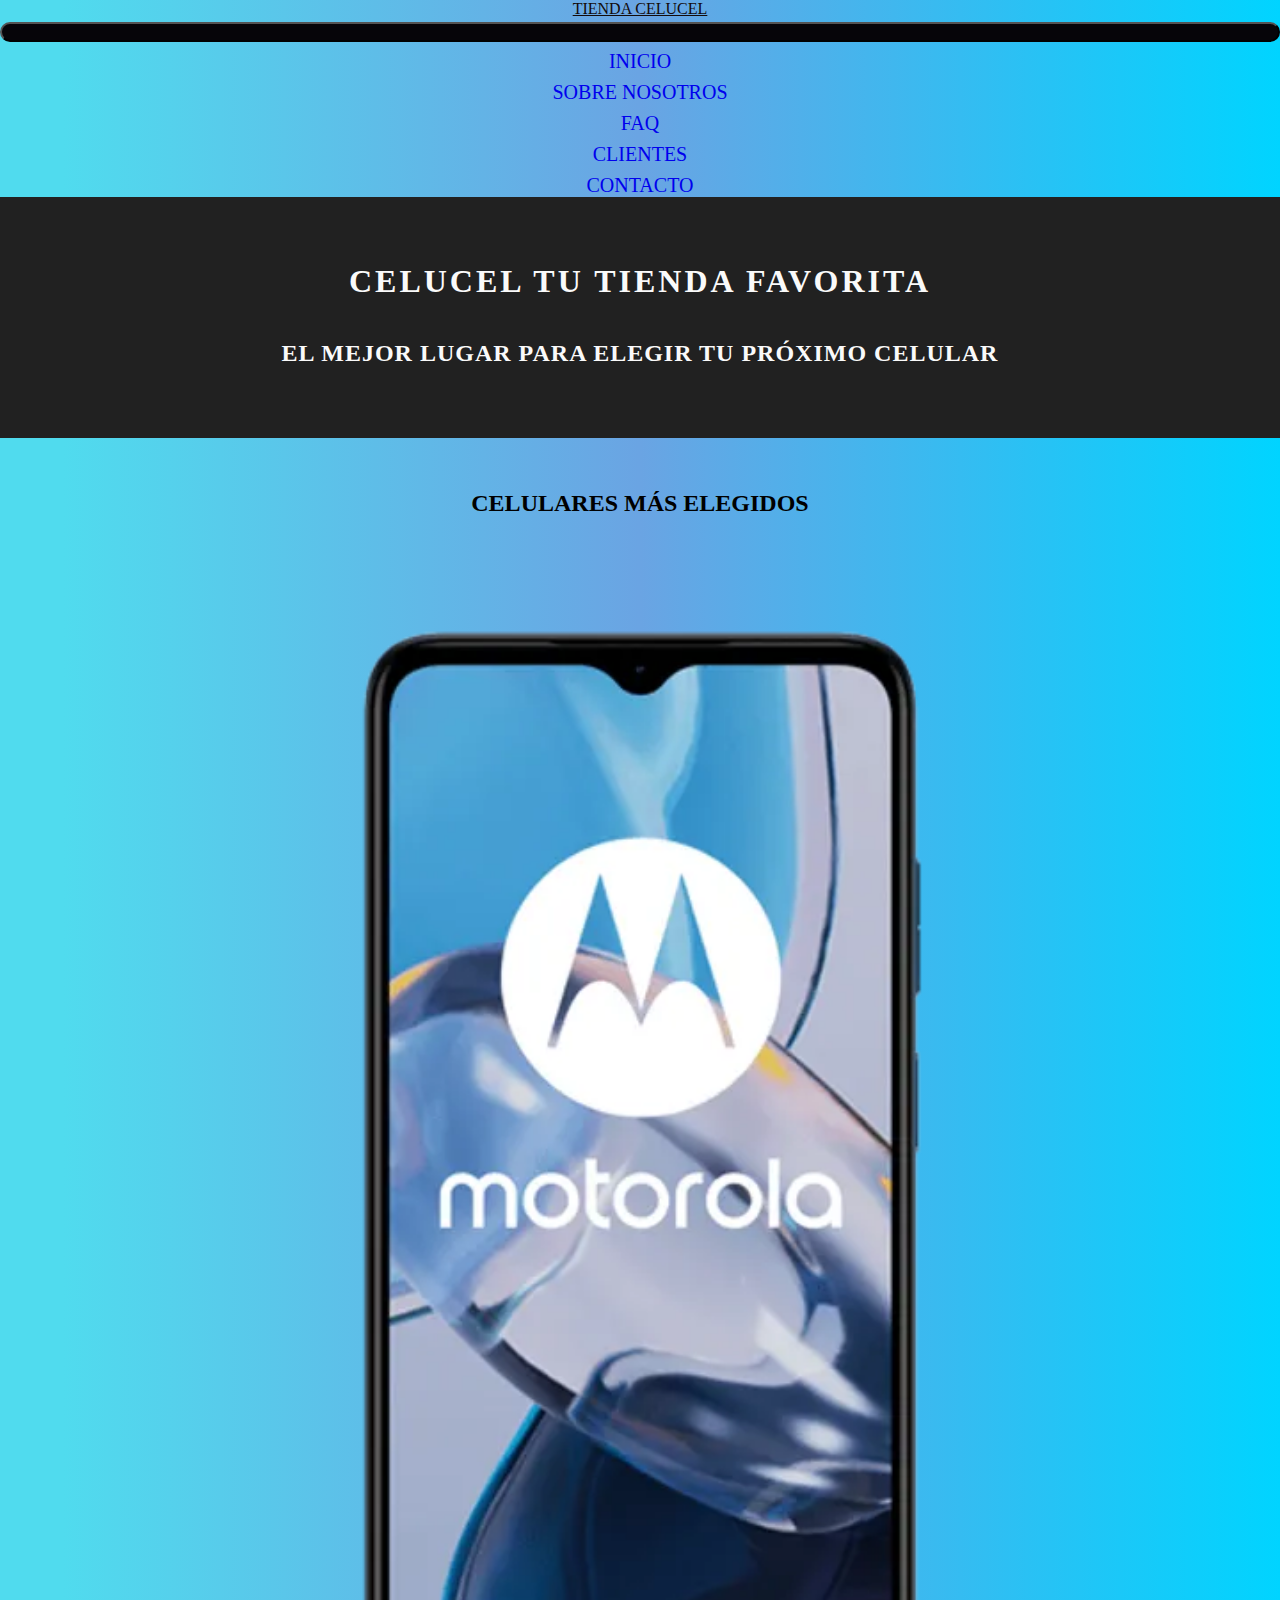
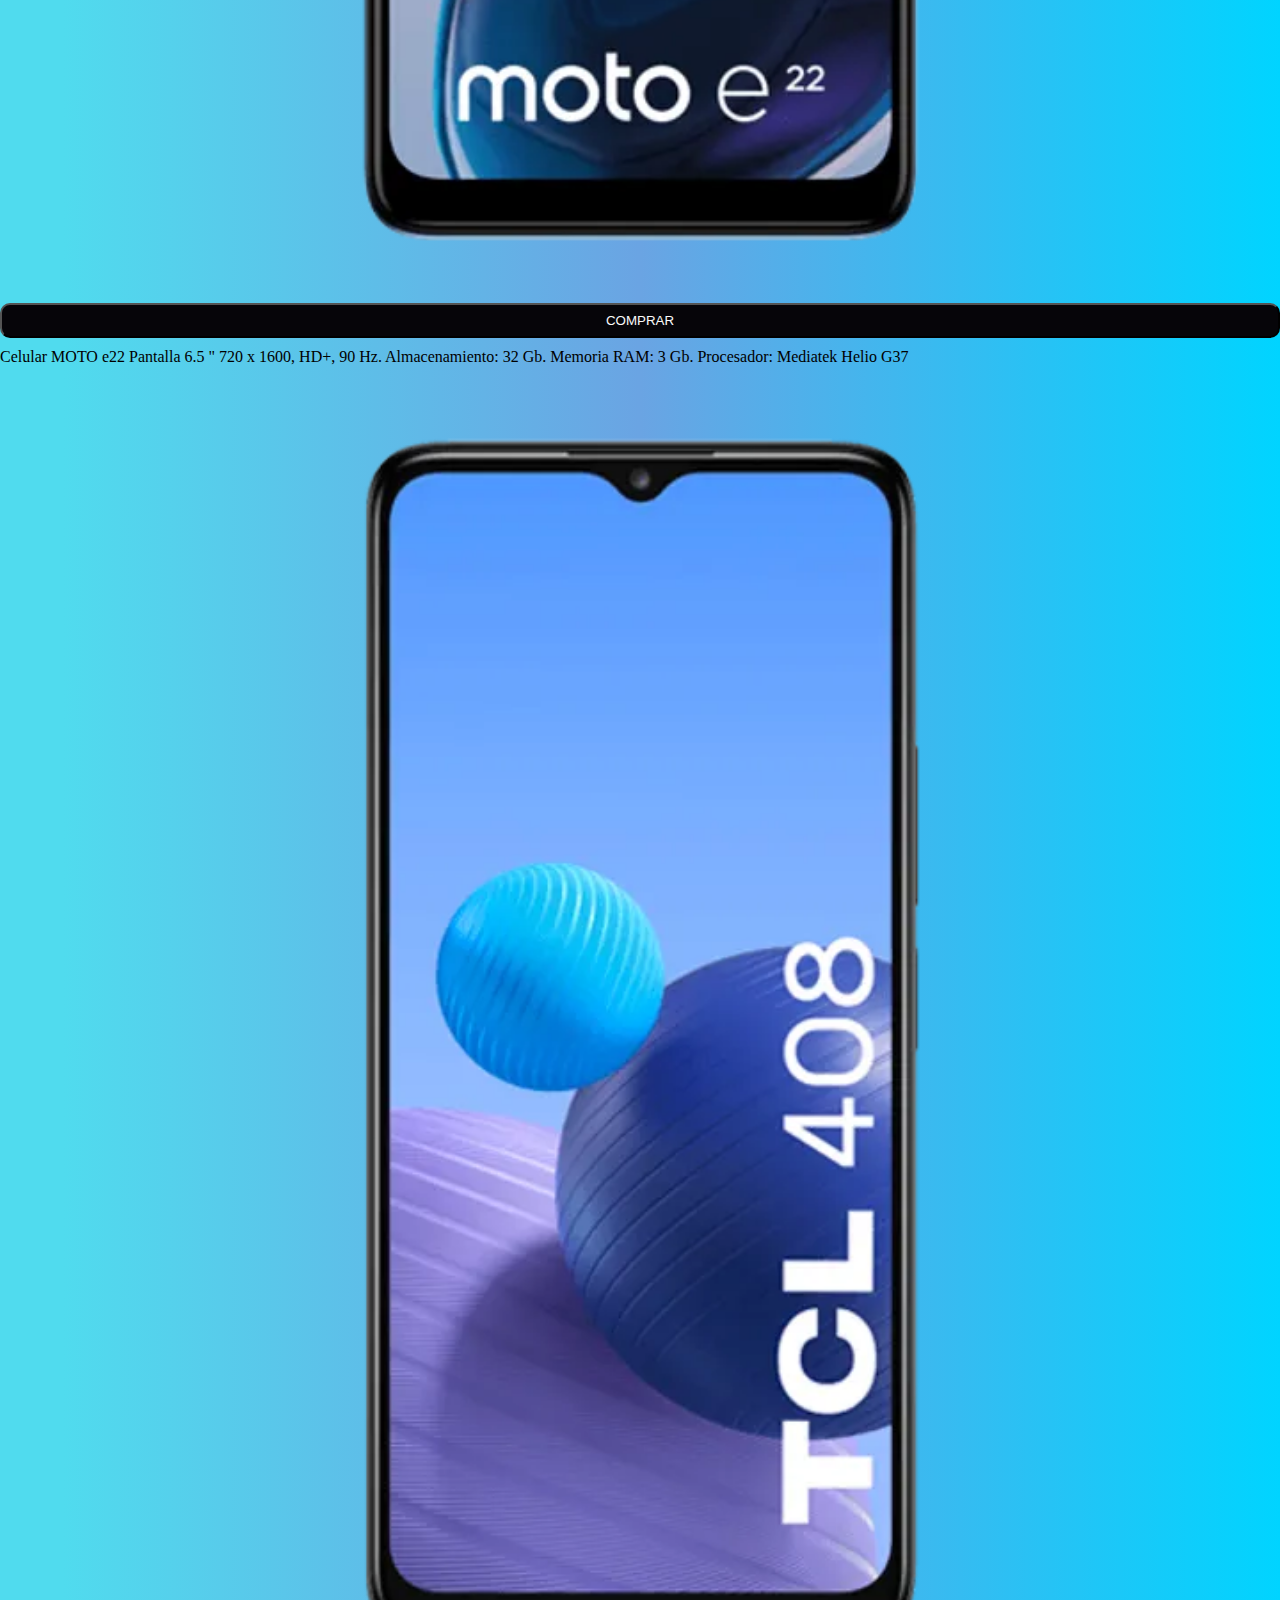
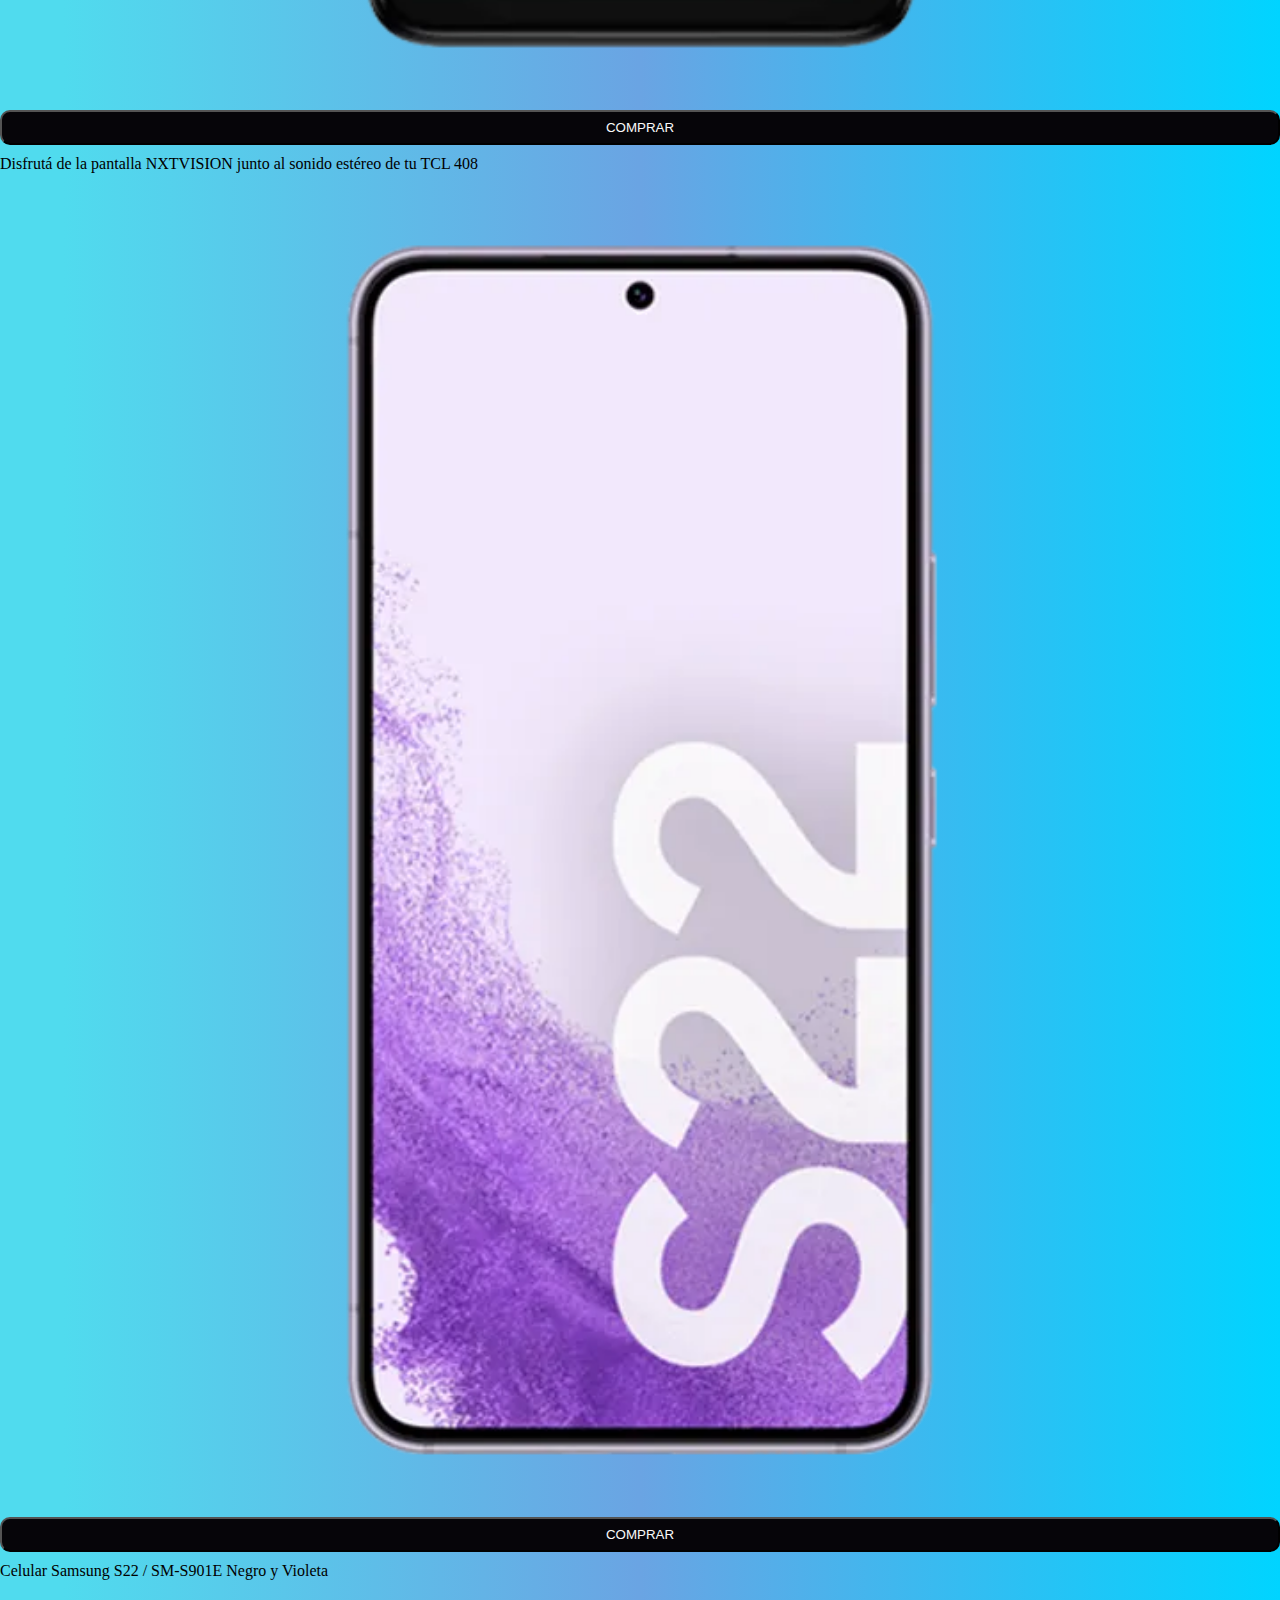
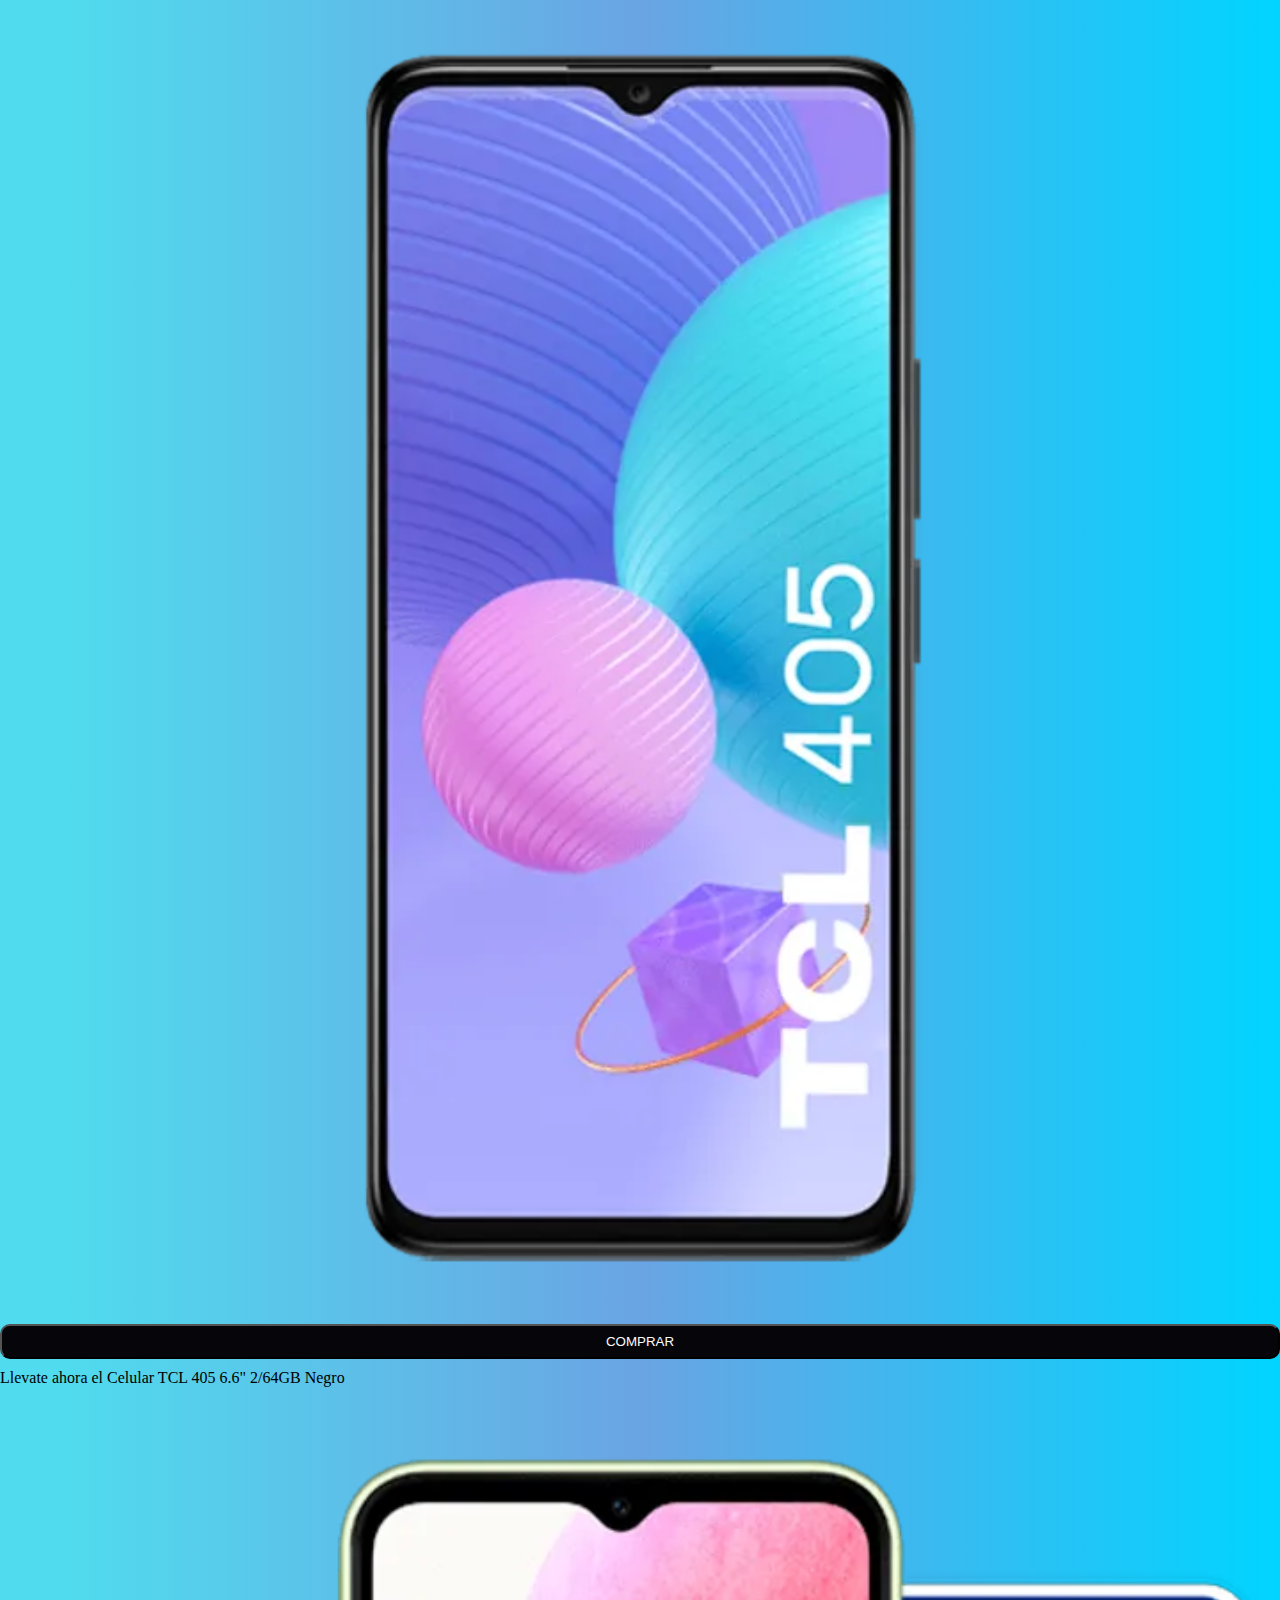
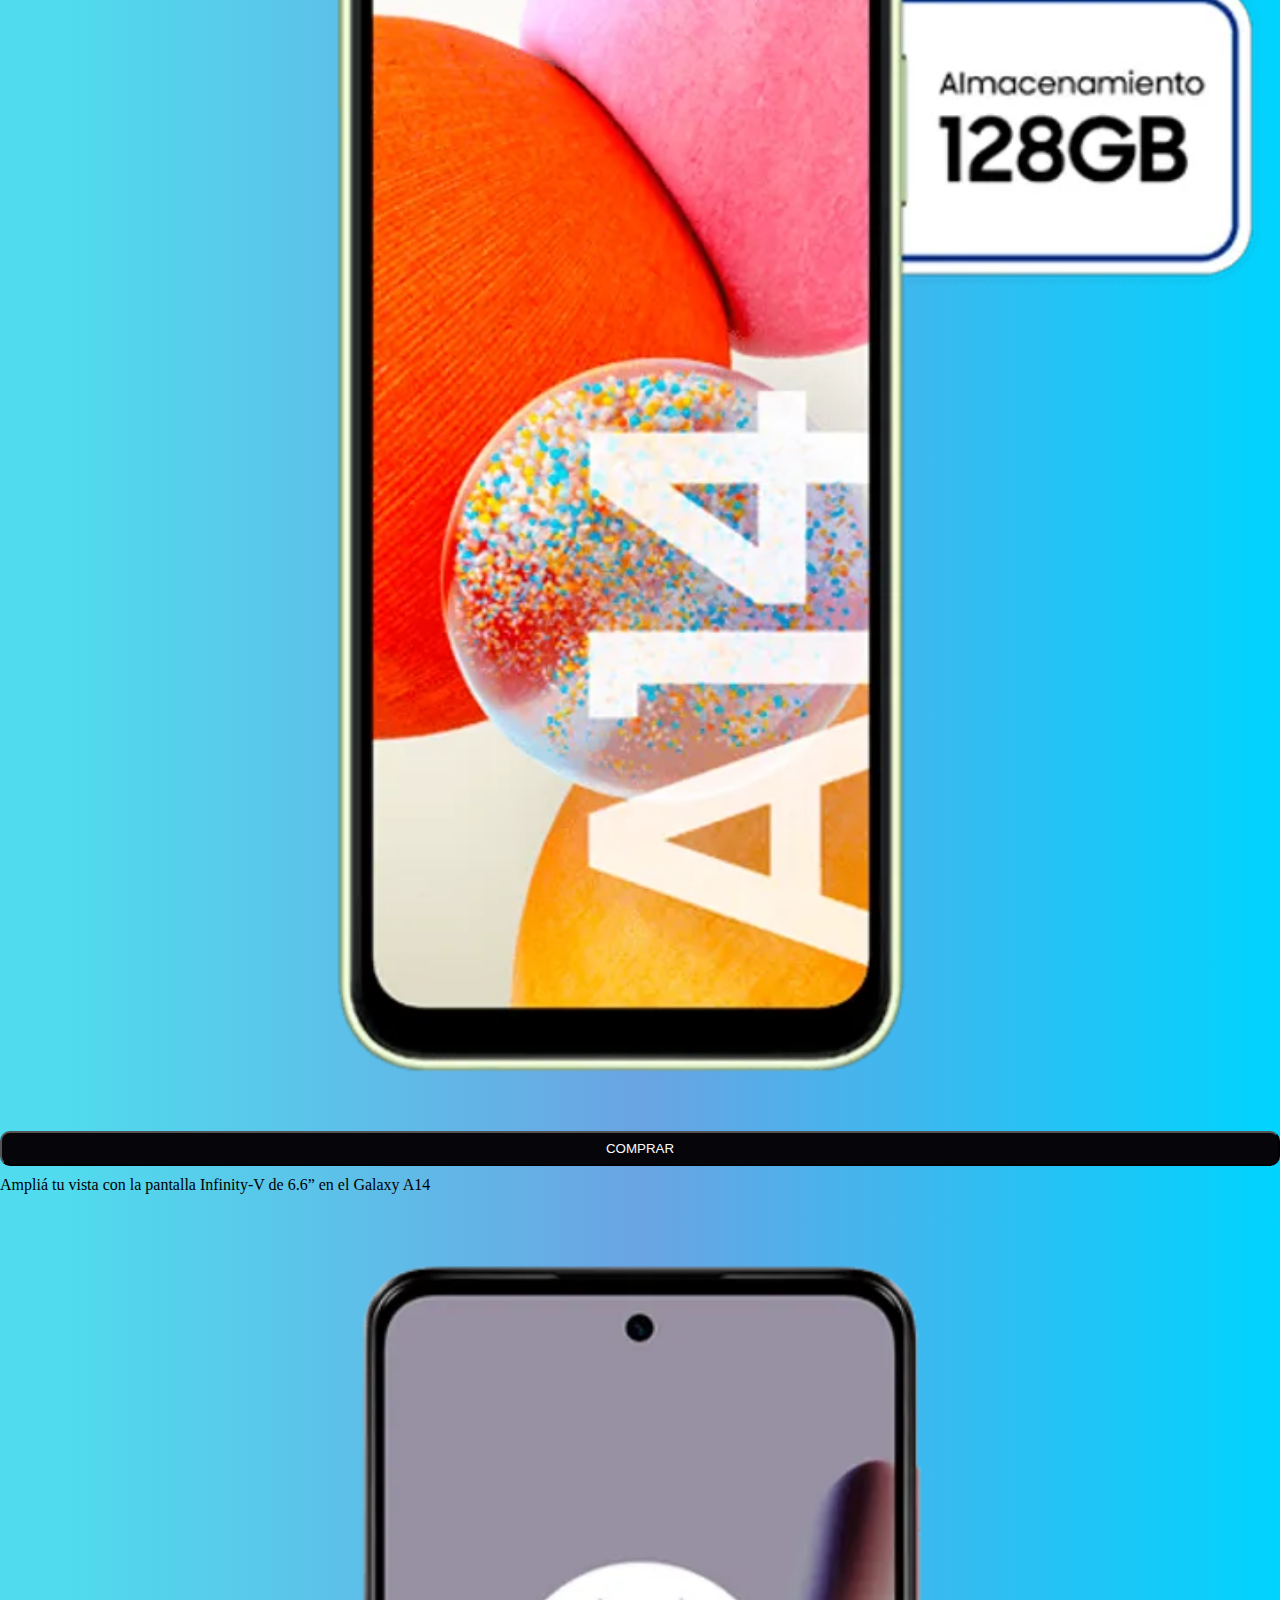
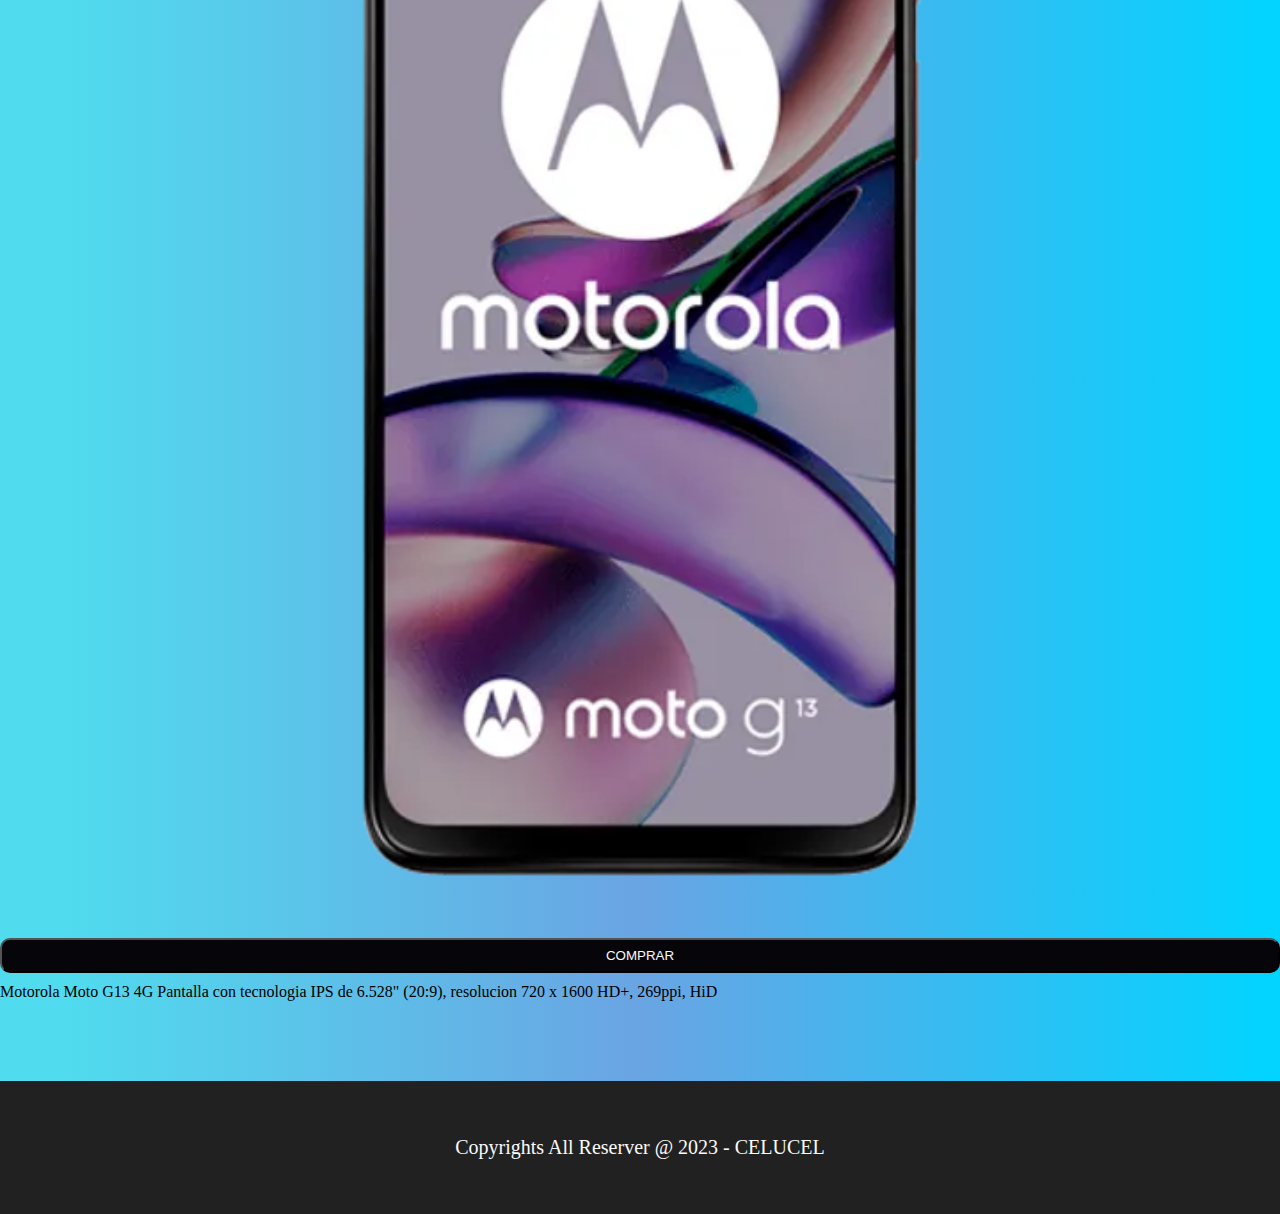
==== index.html @ 9681c812 "practico final" ====
<!doctype html>
<html lang="es">
  <head>
    <meta charset="utf-8">
    <meta name="viewport" content="width=device-width, initial-scale=1">
    <meta name="title" content="Celucel tu tienda favorita de celulares | Tu mejor elección">
<meta name="description" content="Celucel cuenta con celulares de todas las marcas, desde Xiaomi, Iphone, Samsung, Motorola, Tablets y más!">
<meta name="keywords" content="celucel, motorola, samsung, iphone, xiaomi, motog13, tablet, notebook, tienda online, argentina">
<meta name="robots" content="index, follow">
<meta http-equiv="Content-Type" content="text/html; charset=utf-8">
    <title>CELUCEL</title>

<!-- LINKEOS -->

    <link rel="shortcut icon" href="./img/icon.svg.svg" type="image/x-icon"> 
    <link href="https://cdn.jsdelivr.net/npm/bootstrap@5.3.0/dist/css/bootstrap.min.css" rel="stylesheet" integrity="sha384-9ndCyUaIbzAi2FUVXJi0CjmCapSmO7SnpJef0486qhLnuZ2cdeRhO02iuK6FUUVM" crossorigin="anonymous">
    <link rel="stylesheet" href="./styles/style.css">
    <link rel="shortcut icon" href="imgs/favicon-pag.png" type="image/x-icon">
  </head>
  <body>
<!-- NAVEGACIÓN -->
<nav class="navbar navbar-expand-lg navbar-light flex-column">
  <a class="navbar-brand" href="index.html">TIENDA CELUCEL</a>
  <button class="navbar-toggler" type="button" data-toggle="collapse" data-target="#navbarNav" aria-controls="navbarNav" aria-expanded="false" aria-label="Toggle navigation">
    <span class="navbar-toggler-icon"></span>
  </button>
  <div class="collapse navbar-collapse" id="navbarNav">
    <ul class="navbar-nav">
      <li class="nav-item active">
        <a class="nav-link" href="index.html">Inicio</a>
      </li>
      <li class="nav-item">
        <a class="nav-link" href="./pages/sobre-nosotros.html">Sobre nosotros</a>
      </li>
      <li class="nav-item">
        <a class="nav-link" href="./pages/preguntas-frecuentes.html">FAQ</a>
      </li>
      <li class="nav-item">
        <a class="nav-link" href="./pages/clientes.html">Clientes</a>
      </li>
      <li class="nav-item">
        <a class="nav-link" href="./pages/contacto.html">Contacto</a>
      </li>
    </ul>
  </div>
</nav>
<!-- ENCABEZADOS H1 Y H2 -->

<div class="grupo-h">
    <h1>CELUCEL TU TIENDA FAVORITA</h1>
    <h2>EL MEJOR LUGAR PARA ELEGIR TU PRÓXIMO CELULAR</h2>
</div>

<!-- LISTA DE CELULARES -->

<h2 class="h2-proyecto">CELULARES MÁS ELEGIDOS</h2>

<div class="container">
<div class="row">
    <div class="col-sm-4">
        <img src="imgs/celular1.jpg" alt="Celular MOTO e22">
        <a href="https://www.mercadopago.com.ar/"  target="_blank"><button class="botones">COMPRAR</button></a>
        <p> Celular MOTO e22 Pantalla 6.5 " 720 x 1600, HD+, 90 Hz. Almacenamiento: 32 Gb. Memoria RAM: 3 Gb. Procesador: Mediatek Helio G37 </p>
    </div>
    <div class="col-sm-4">
        <img src="imgs/celular2.jpg" alt="pantalla NXTVISION">
       <a href="https://www.mercadopago.com.ar/" target="_blank" ><button class="botones">COMPRAR</button></a>
        <p>Disfrutá de la pantalla NXTVISION junto al sonido estéreo de tu TCL 408</p>
    </div>
    <div class="col-sm-4">
      <img src="imgs/celular3.jpg" alt="Celular Samsung S22">
      <a href="https://www.mercadopago.com.ar/" target="_blank"><button class="botones">COMPRAR</button></a>
      <p>Celular Samsung S22 / SM-S901E Negro y Violeta</p>
  </div>
  <div class="col-sm-4">
      <img src="imgs/celular4.jpg" alt="Celular TCL 405 6.6">
      <a href="https://www.mercadopago.com.ar/"  target="_blank"><button class="botones">COMPRAR</button></a>
      <p>Llevate ahora el Celular TCL 405 6.6" 2/64GB Negro</p>
  </div>
  <div class="col-sm-4">
      <img src="imgs/celular5.jpg" alt="pantalla Infinity-V de 6.6” en el Galaxy A14">
     <a href="https://www.mercadopago.com.ar/" target="_blank" ><button class="botones">COMPRAR</button></a>
      <p> Ampliá tu vista con la pantalla Infinity-V de 6.6” en el Galaxy A14</p>
  </div>


  <div class="col-sm-4">
    <img src="imgs/celular6.jpg" alt="Motorola Moto G13 4G Pantalla con tecnologia IPS"> 
    <a href="https://www.mercadopago.com.ar/" target="_blank"><button class="botones">COMPRAR</button></a>
    <p>Motorola Moto G13 4G Pantalla con tecnologia IPS de 6.528" (20:9), resolucion 720 x 1600 HD+, 269ppi, HiD</p>
</div>

</div>
</div>

<!-- FOOTER -->

<footer>
    <p>Copyrights All Reserver @ 2023 - CELUCEL</p>
</footer>

<script src="https://code.jquery.com/jquery-3.3.1.slim.min.js" integrity="sha384-q8i/X+965DzO0rT7abK41JStQIAqVgRVzpbzo5smXKp4YfRvH+8abtTE1Pi6jizo" crossorigin="anonymous"></script>
<script src="https://cdn.jsdelivr.net/npm/popper.js@1.14.7/dist/umd/popper.min.js" integrity="sha384-UO2eT0CpHqdSJQ6hJty5KVphtPhzWj9WO1clHTMGa3JDZwrnQq4sF86dIHNDz0W1" crossorigin="anonymous"></script>
<script src="https://cdn.jsdelivr.net/npm/bootstrap@4.3.1/dist/js/bootstrap.min.js" integrity="sha384-JjSmVgyd0p3pXB1rRibZUAYoIIy6OrQ6VrjIEaFf/nJGzIxFDsf4x0xIM+B07jRM" crossorigin="anonymous"></script>
  </body>
</html>
---- styles/style.css ----
* {
  margin: 0;
  padding: 0;
  box-sizing: border-box;
}

p {
  margin: 10px 0;
  align-items: center;
  margin-top: 10px;
}

h3 {
  margin: 10px 10px;
  text-align: center;
}

a:hover {
  color: rgb(19, 11, 11);
  text-decoration: underline;
  cursor: pointer;
}

.nav {
  background: linear-gradient(90deg, rgb(8, 224, 252) 5%, rgba(111,111,244,1) 50%, rgba(0,212,255,1) 100%);
  color: #212121;
  padding: 10px;
  justify-content: center;
  color: #212121;
}
.nav .nav-link {
  color: #212121;
}
.nav a {
  color: #212121;
}

.grupo-h h1 {
  margin: 10px 0;
  letter-spacing: 3px;
  font-weight: 700;
}
.grupo-h h2 {
  margin-top: 40px;
  letter-spacing: 1px;
}

h1,
h2 {
  margin: 15px 0;
  text-align: center;
  display: flex;
  justify-content: center;
  align-items: center;
  margin-top: 20px;
}

img {
  margin: 25px 0;
  border-radius: 10px;
  object-fit: cover;
}

.mt-4 > h2{
  margin: 56px 0;
}

button {
  background-color: rgb(6, 5, 9);
  width: 80%;
  padding: 8px;
  color: #fafafa;
  border-radius: 10px;
  justify-content: center;
}

a {
  display: flex;
  justify-content: center;
  align-items: center;
  text-decoration: none;
}

.botones {
  display: flex;
  justify-content: center;
  align-items: center;
  width: 100%;
  text-align: center;
}

.grupo-h {
  margin: 0px 0;
  color: #fafafa;
  background: #212121;
  padding: 56px;
}

.p-about {
  margin: 150px 0;
  align-items: center;
  font-family: sans-serif;
  font-weight: 500;
  
}

.marca {
  display: flex;
  justify-content: center;
  align-items: center;
  margin-right: auto;
}

.col-sm-6 {
  margin: 39px 0;
}

.h2-proyecto {
  margin: 52px 0;
  font-weight: 700px;
}

.col-sm-4:hover {
  transform: translateY(-13px);
  cursor: pointer;
}

form {
  display: flex;
  flex-direction: column;
  justify-content: center;
  align-items: center;
}
form label {
  margin: 15px;
  font-size: 20px;
}
form .boton-formulario {
  margin-top: 20px;
  width: 30%;
}
form input {
  padding: 15px;
  border-radius: 5px;
  margin: 0;
  min-width: 300px;
  max-width: 700px;
}

.mensaje {
  padding: 43px;
}

footer {
  background-color: #212121;
  color: #fafafa;
  justify-content: center;
  align-items: center;
  padding: 45px;
  text-align: center;
  margin-top: 80px;
}
footer p {
  font-size: 20px;
  text-align: center;
}

span {
  justify-content: center;
}

.sobre-nosotros {
  display: flex;
  justify-content: center;
  align-items: center;
  flex-direction: column;
  font-weight: 700px;
  text-align: center;
  margin: 25px 0;
  font-size: 22px;
}
.sobre-nosotros p {
  margin: 20px 0;
}

.cuadro {
  color: #fafafa;
  background-color: #212121;
  padding: 45px;
}
.cuadro h1,
.cuadro h2 {
  font-weight: 800px;
  text-transform: uppercase;
  margin: 30px 0;
}
.py-4 {
  margin-top: 50px;
}

body {
  background: linear-gradient(90deg, rgb(80, 219, 238) 5%, rgb(106, 164, 227) 50%, rgba(0,212,255,1) 100%);
}

@media (max-width: 767px) {
  html,
  nav,
  body {
    overflow-x: hidden;
    width: 100%;
    margin: 0;
    padding: 0;
  }
}
@media (max-width: 768px) {
  nav {
    display: flex;
    flex-direction: column;
  }
  nav a {
    display: block;
    margin-bottom: 10px;
  }
  .col-md-5 {
    width: 100%;
  }
  .fila-form {
    justify-content: center;
  }
  .p-about{
    margin: 0;
    font-size: 18px;
  }
}
@media (max-width: 1024px){
.p-about{
  font-size: 20px;
  margin: 40px 0;
 }
}

@media (max-width: 320px){
  body{
    width: 100%;
    justify-content: center;
    text-align: center;
  }
}

@media (max-width: 2560px) {
  img,
  button {
    width: 100%;
    height: auto;
  }
}
.contenedor {
  margin-top: 290px;
}
.contenedor .faq-section {
  text-align: center;
}
.contenedor .faq-section .faq {
  margin-top: 20px;
}
.contenedor .faq-section .pregunta {
  margin-bottom: 20px;
  text-align: center;
}
.contenedor .faq-section h3 {
  font-weight: bold;
}
.contenedor .faq-section p {
  margin-top: 10px;
}

div, h5, p {
  text-align: start;
}

.faq-icon {
  font-size: 24px;
  margin-right: 10px;
}
/*# sourceMappingURL=style.css.map */
.rdz{
  width: 60%;
  padding: 45px;
  border-radius: 0; 
}
.fila-form{
  box-shadow: rgba(50, 50, 93, 0.25) 0px 6px 12px -2px, rgba(0, 0, 0, 0.3) 0px 3px 7px -3px;
 
}
.col-md-7{
  padding: 20px;
}
.col-md-5{
  background: #1089ff;
  padding: 20px;
  color: white;

}
.form-control {
  height: 52px;
  background: #fff;
  color: #000;
  font-size: 14px;
  border-radius: 2px;
  -webkit-box-shadow: none !important;
  box-shadow: none !important;
  border: 1px solid rgba(0, 0, 0, 0.1);
}

.bi{
  font-size: 20px;
}
.d-flex p{
  font-size: 18px;
  padding-left: 10px;
  font-family: Verdana, Geneva, Tahoma, sans-serif;
}


@media only screen and (max-width:600px){
  .rdz{
      width: 100%;
  }
}

.row {
  align-items: center;
  margin-top: 30px;
}

 /* Estilos CSS para el menú hamburguesa */


.nav {
 
  align-items: center;
  background-color: linear-gradient(90deg, rgb(8, 224, 252) 5%, rgba(111,111,244,1) 50%, rgba(0,212,255,1) 100%) !important;
  padding: 10px;
}
.nav-link {
  font-size: 20px;
  text-transform: uppercase;
  margin-top: 8px;
}
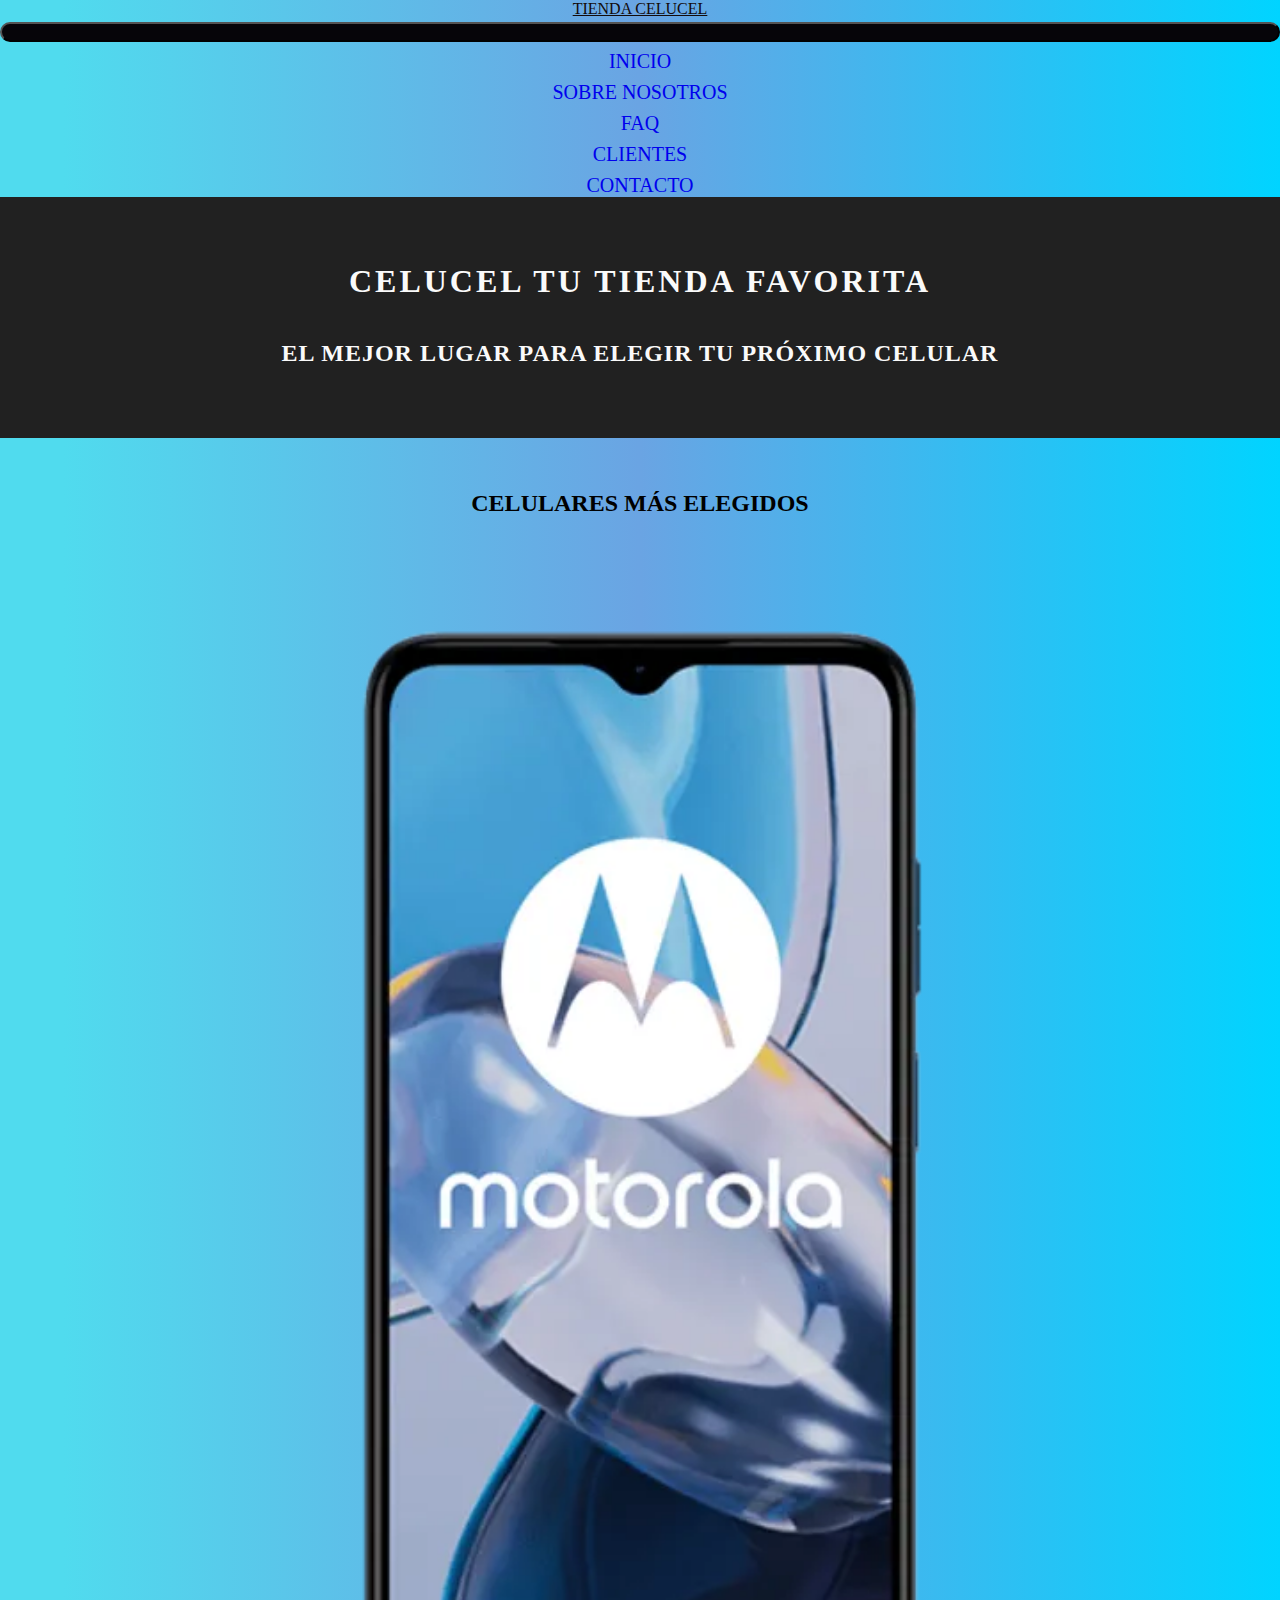
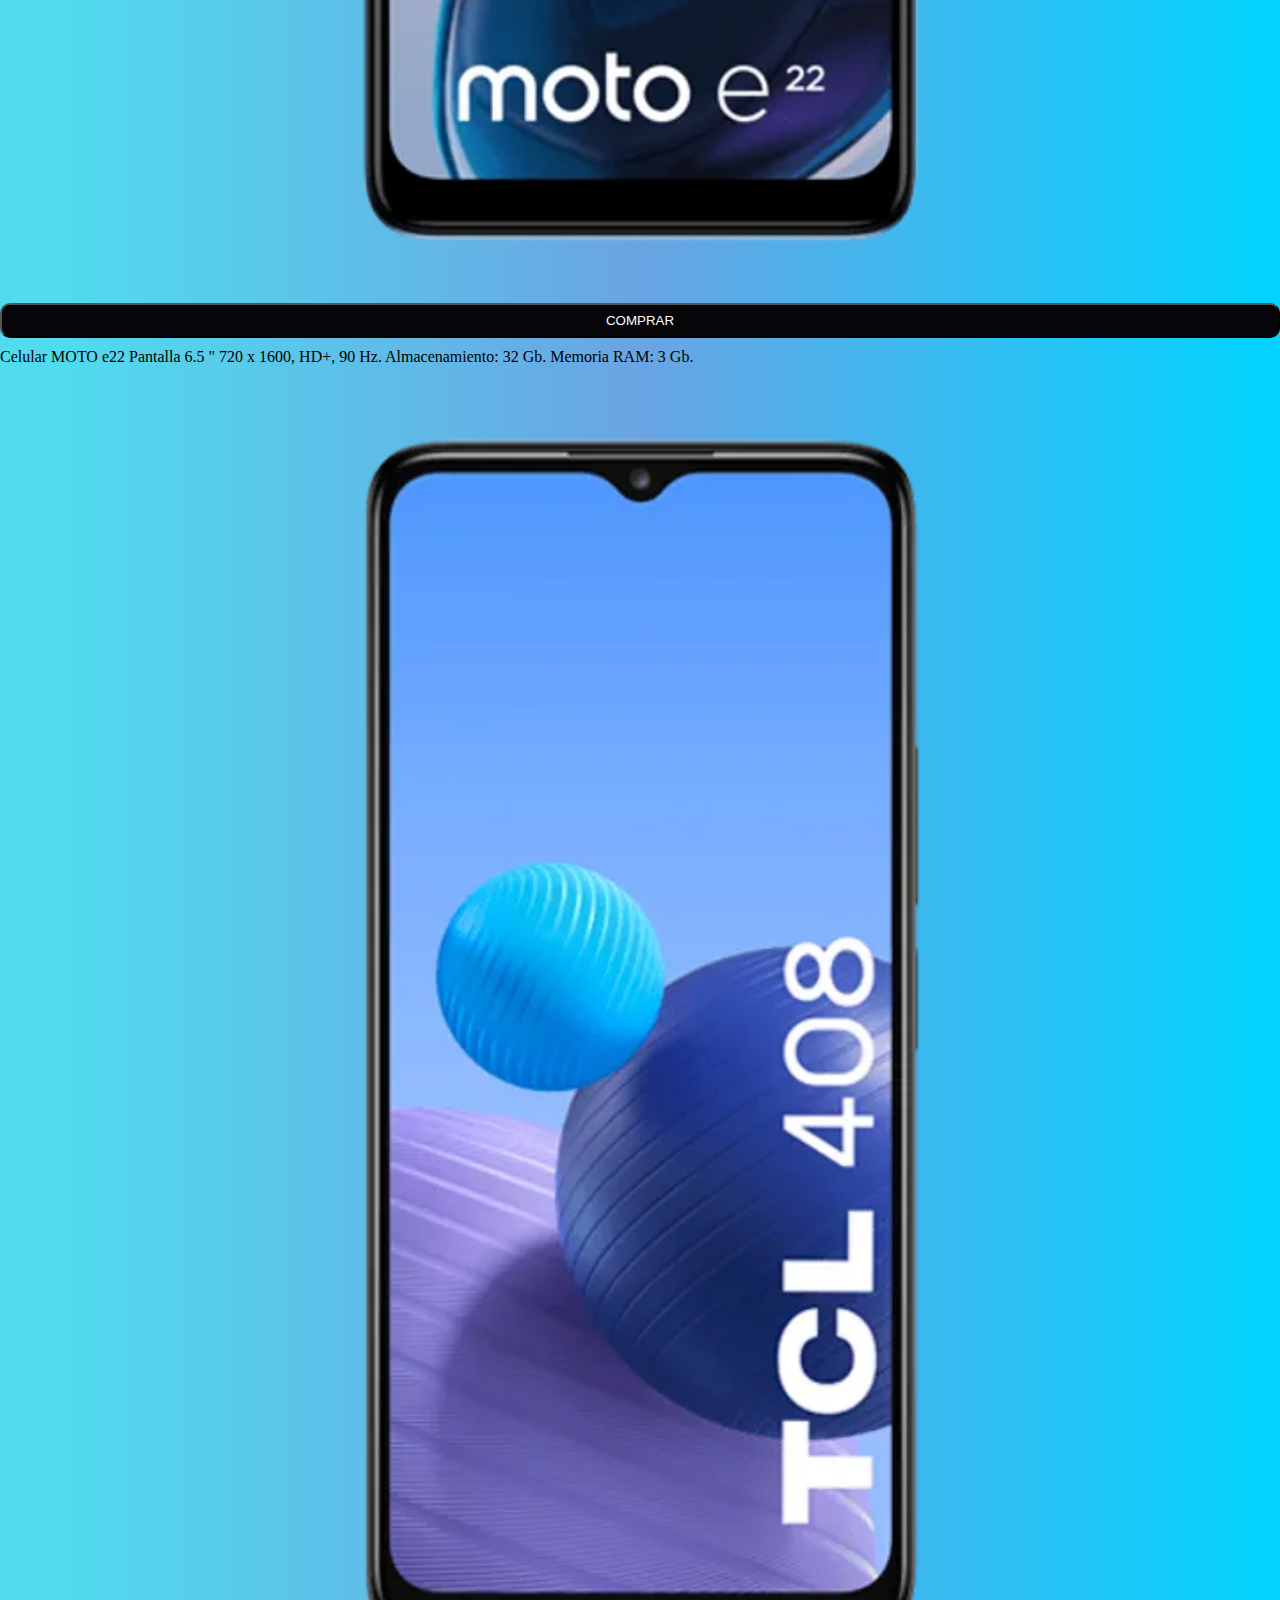
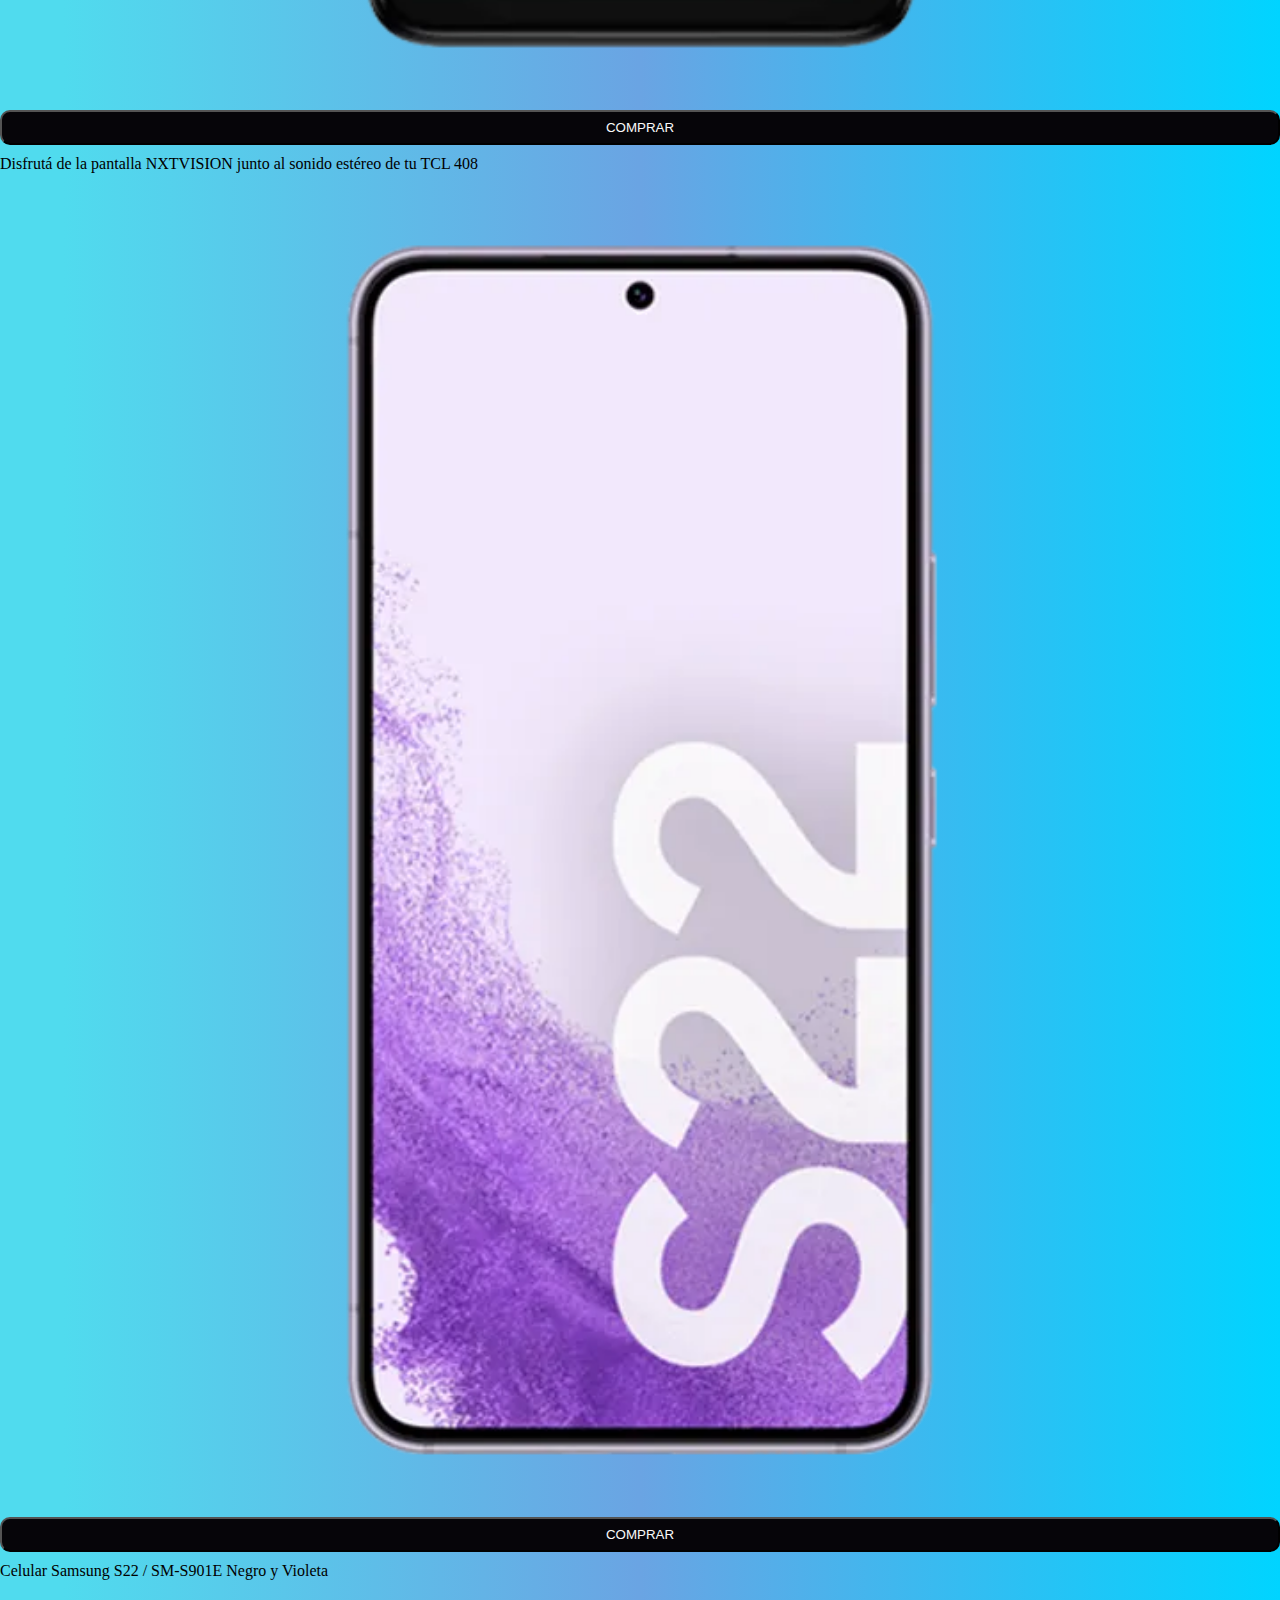
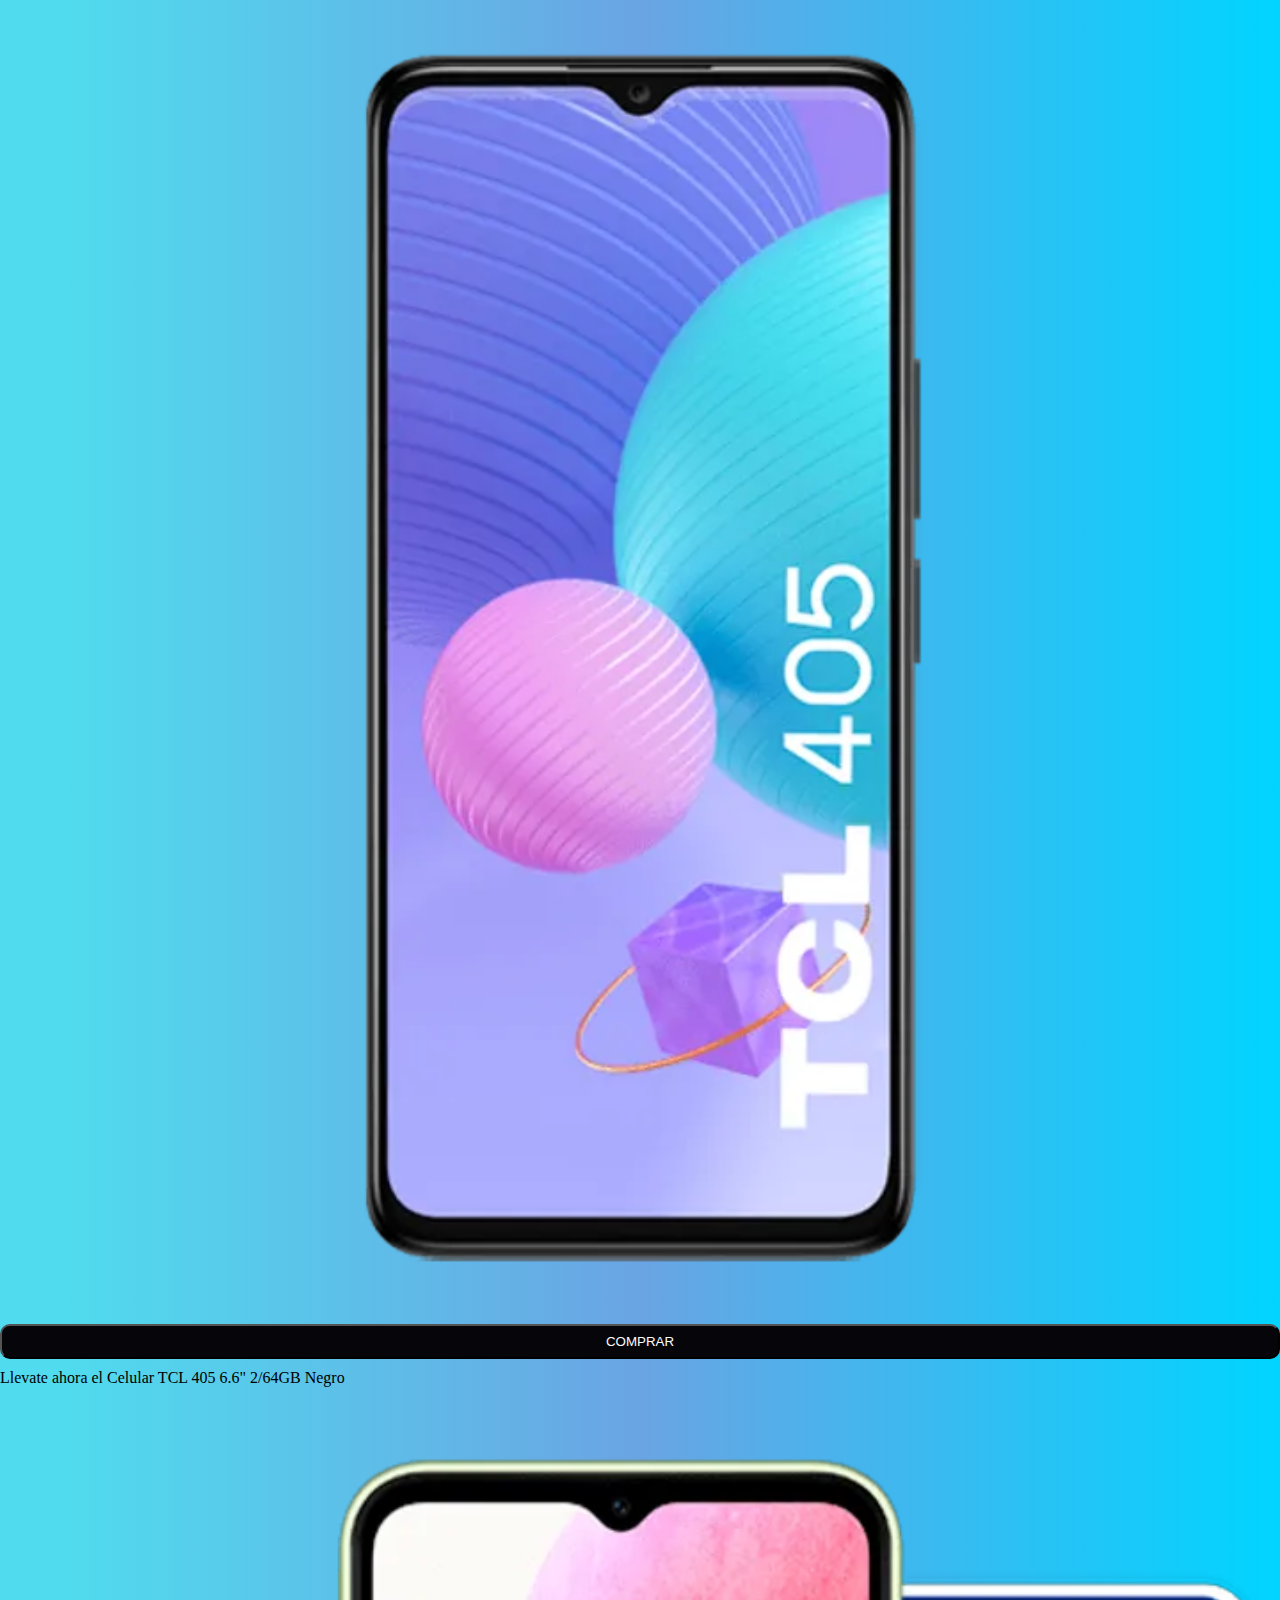
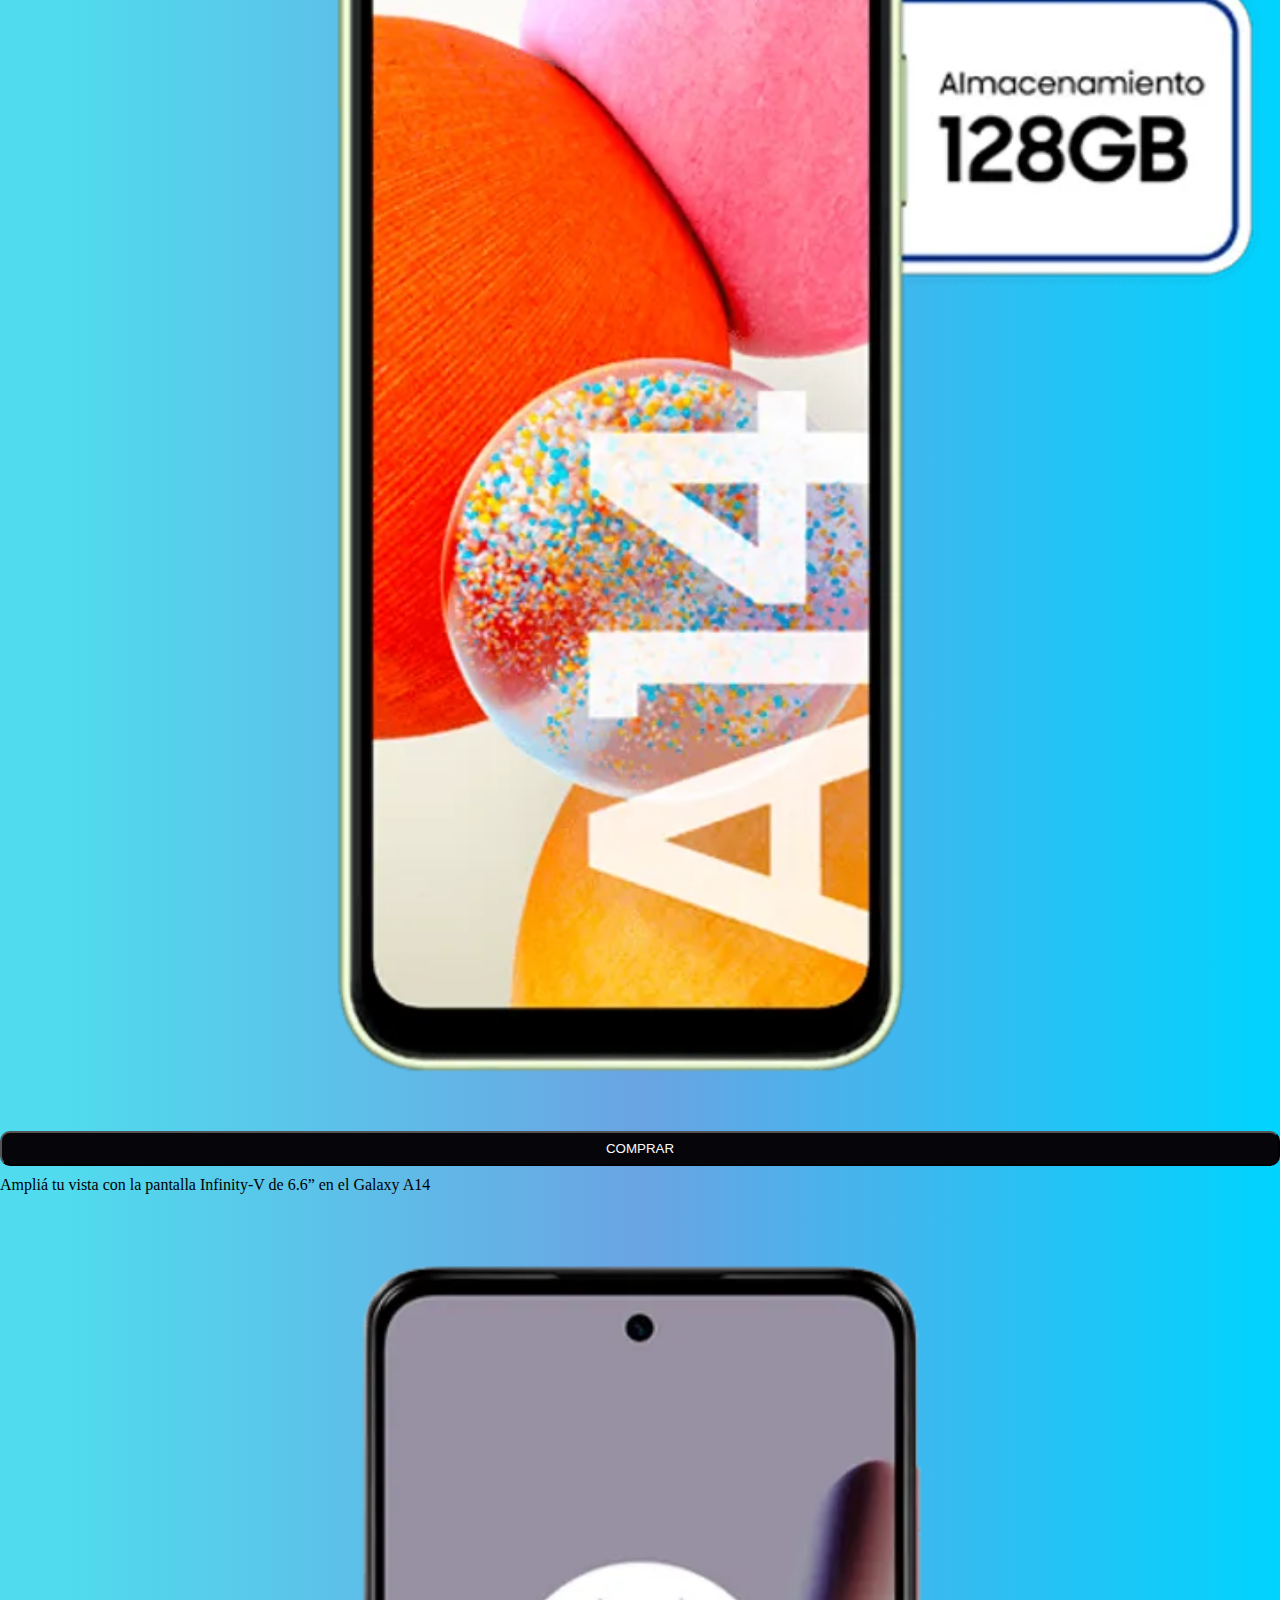
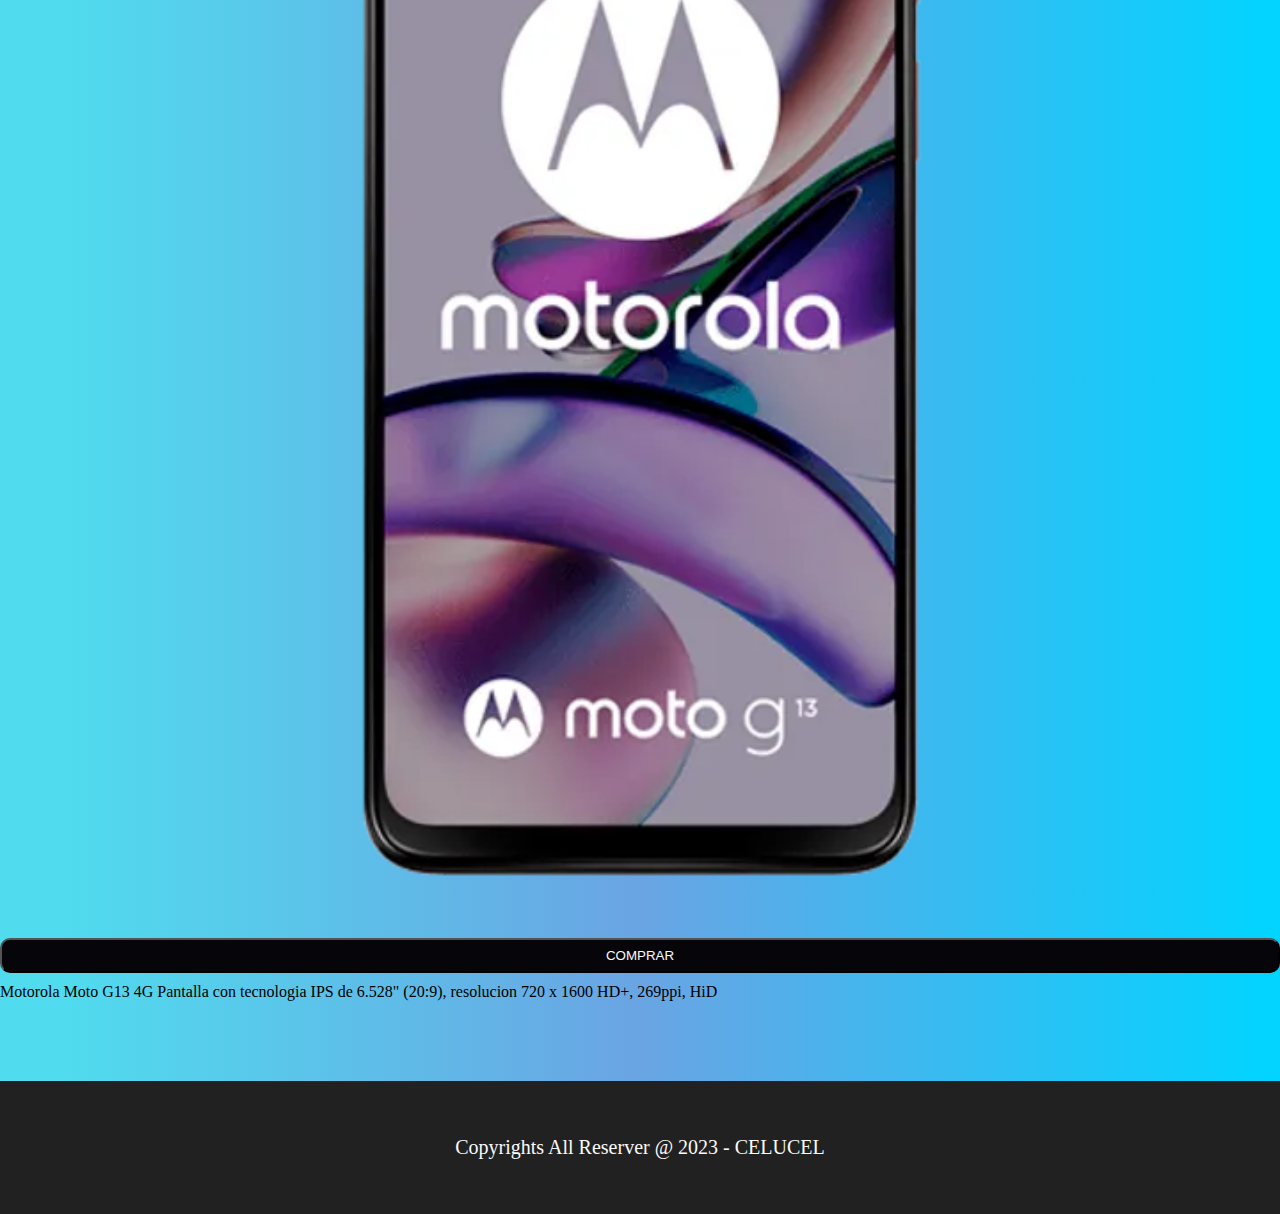
==== commit 70b6a934: "cambiando estilos" ====
--- a/index.html
+++ b/index.html
@@ -18,7 +18,9 @@
     <link rel="shortcut icon" href="imgs/favicon-pag.png" type="image/x-icon">
   </head>
   <body>
+    
 <!-- NAVEGACIÓN -->
+
 <nav class="navbar navbar-expand-lg navbar-light flex-column">
   <a class="navbar-brand" href="index.html">TIENDA CELUCEL</a>
   <button class="navbar-toggler" type="button" data-toggle="collapse" data-target="#navbarNav" aria-controls="navbarNav" aria-expanded="false" aria-label="Toggle navigation">
@@ -54,13 +56,12 @@
 <!-- LISTA DE CELULARES -->
 
 <h2 class="h2-proyecto">CELULARES MÁS ELEGIDOS</h2>
-
 <div class="container">
 <div class="row">
     <div class="col-sm-4">
         <img src="imgs/celular1.jpg" alt="Celular MOTO e22">
         <a href="https://www.mercadopago.com.ar/"  target="_blank"><button class="botones">COMPRAR</button></a>
-        <p> Celular MOTO e22 Pantalla 6.5 " 720 x 1600, HD+, 90 Hz. Almacenamiento: 32 Gb. Memoria RAM: 3 Gb. Procesador: Mediatek Helio G37 </p>
+        <p> Celular MOTO e22 Pantalla 6.5 " 720 x 1600, HD+, 90 Hz. Almacenamiento: 32 Gb. Memoria RAM: 3 Gb. </p>
     </div>
     <div class="col-sm-4">
         <img src="imgs/celular2.jpg" alt="pantalla NXTVISION">
@@ -82,14 +83,11 @@
      <a href="https://www.mercadopago.com.ar/" target="_blank" ><button class="botones">COMPRAR</button></a>
       <p> Ampliá tu vista con la pantalla Infinity-V de 6.6” en el Galaxy A14</p>
   </div>
-
-
   <div class="col-sm-4">
     <img src="imgs/celular6.jpg" alt="Motorola Moto G13 4G Pantalla con tecnologia IPS"> 
     <a href="https://www.mercadopago.com.ar/" target="_blank"><button class="botones">COMPRAR</button></a>
     <p>Motorola Moto G13 4G Pantalla con tecnologia IPS de 6.528" (20:9), resolucion 720 x 1600 HD+, 269ppi, HiD</p>
 </div>
-
 </div>
 </div>
 
@@ -98,7 +96,6 @@
 <footer>
     <p>Copyrights All Reserver @ 2023 - CELUCEL</p>
 </footer>
-
 <script src="https://code.jquery.com/jquery-3.3.1.slim.min.js" integrity="sha384-q8i/X+965DzO0rT7abK41JStQIAqVgRVzpbzo5smXKp4YfRvH+8abtTE1Pi6jizo" crossorigin="anonymous"></script>
 <script src="https://cdn.jsdelivr.net/npm/popper.js@1.14.7/dist/umd/popper.min.js" integrity="sha384-UO2eT0CpHqdSJQ6hJty5KVphtPhzWj9WO1clHTMGa3JDZwrnQq4sF86dIHNDz0W1" crossorigin="anonymous"></script>
 <script src="https://cdn.jsdelivr.net/npm/bootstrap@4.3.1/dist/js/bootstrap.min.js" integrity="sha384-JjSmVgyd0p3pXB1rRibZUAYoIIy6OrQ6VrjIEaFf/nJGzIxFDsf4x0xIM+B07jRM" crossorigin="anonymous"></script>
--- a/styles/style.css
+++ b/styles/style.css
@@ -101,7 +101,6 @@
   align-items: center;
   font-family: sans-serif;
   font-weight: 500;
-  
 }
 
 .marca {
@@ -290,7 +289,6 @@
 }
 .fila-form{
   box-shadow: rgba(50, 50, 93, 0.25) 0px 6px 12px -2px, rgba(0, 0, 0, 0.3) 0px 3px 7px -3px;
- 
 }
 .col-md-7{
   padding: 20px;
@@ -299,7 +297,6 @@
   background: #1089ff;
   padding: 20px;
   color: white;
-
 }
 .form-control {
   height: 52px;
@@ -327,7 +324,6 @@
       width: 100%;
   }
 }
-
 .row {
   align-items: center;
   margin-top: 30px;
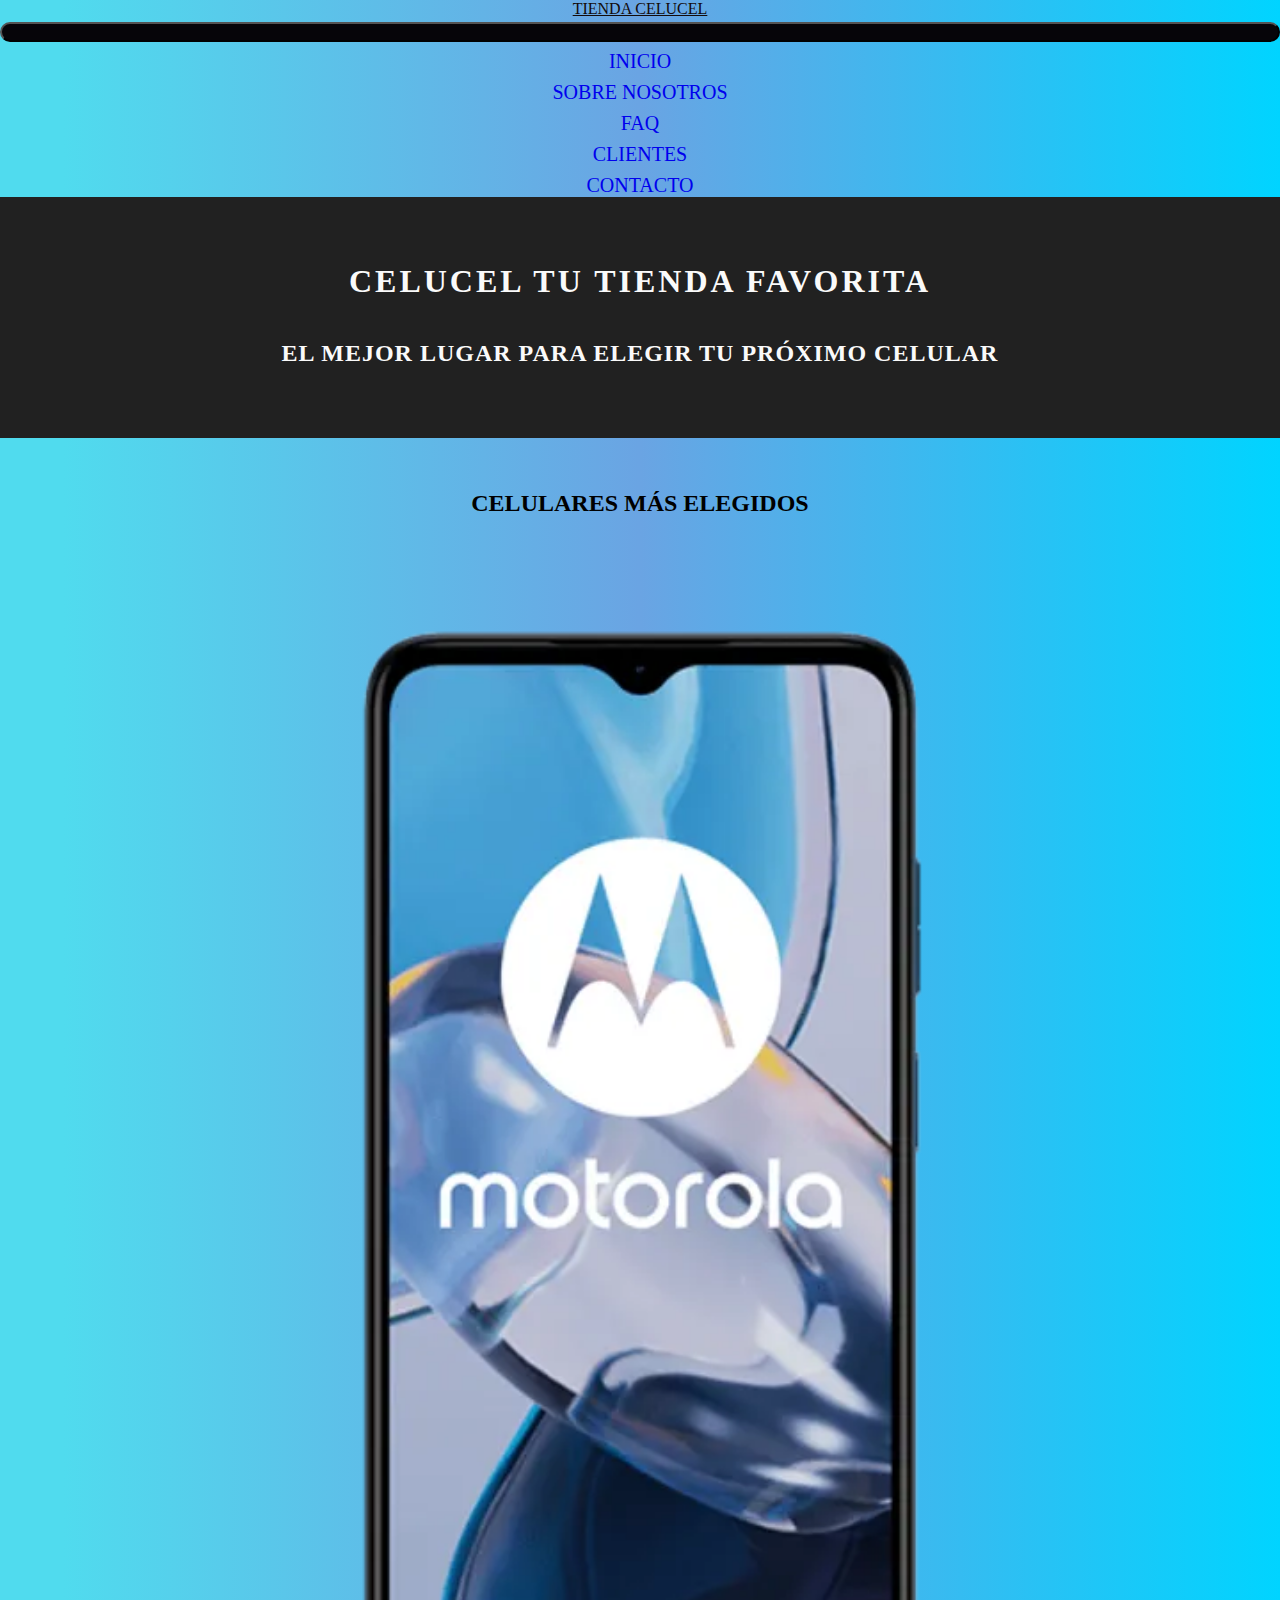
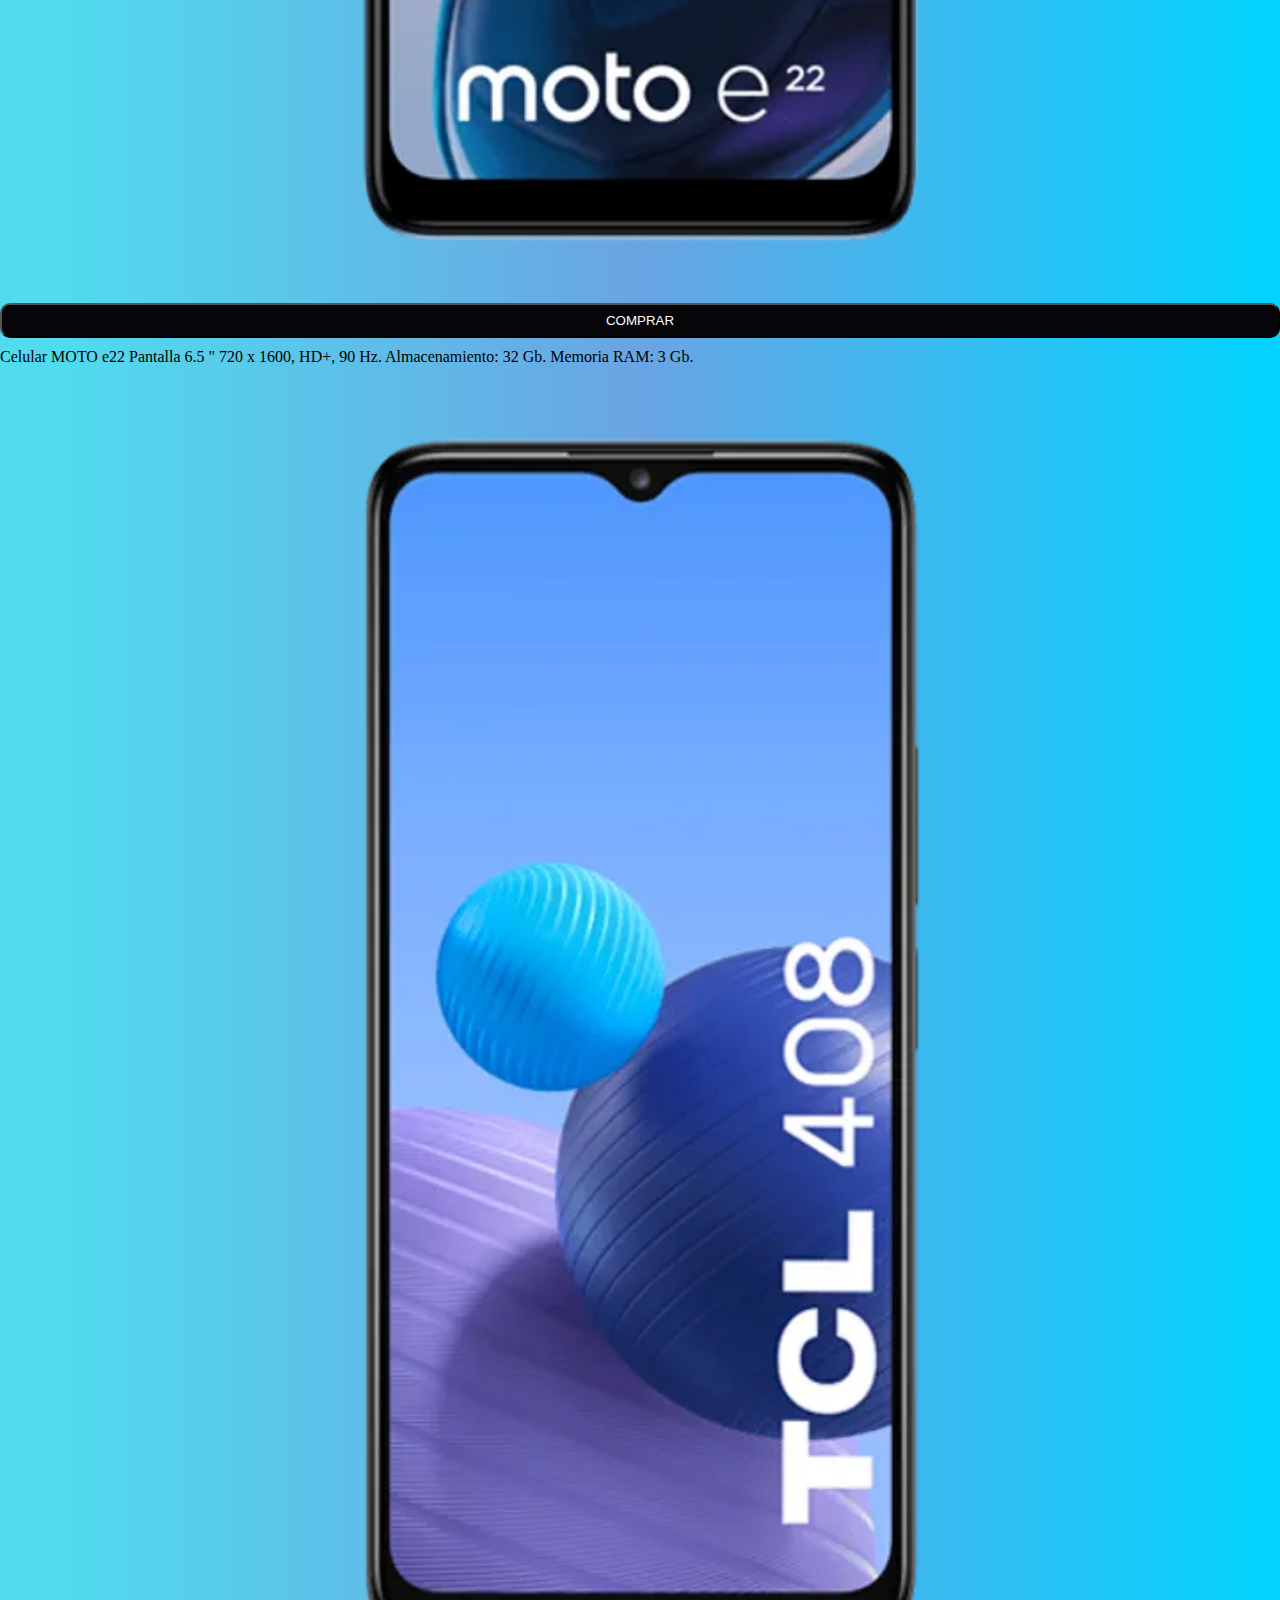
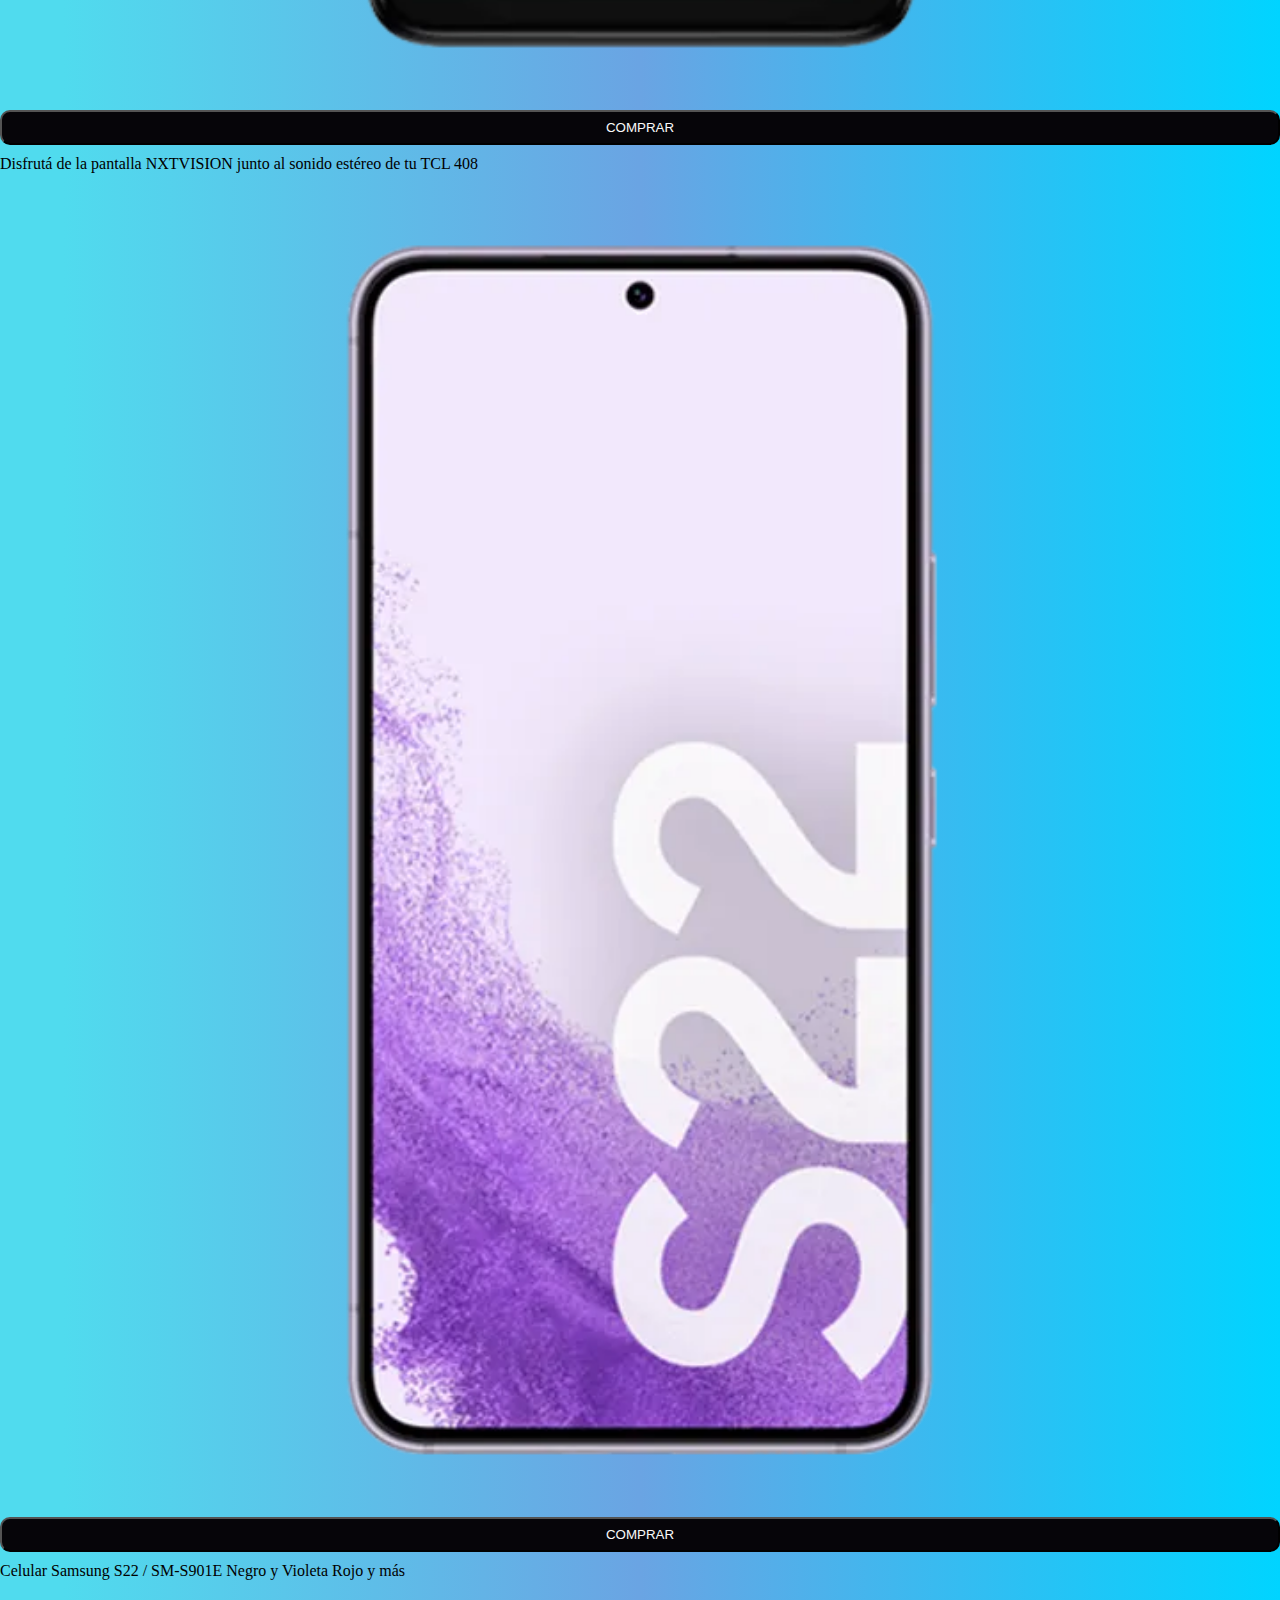
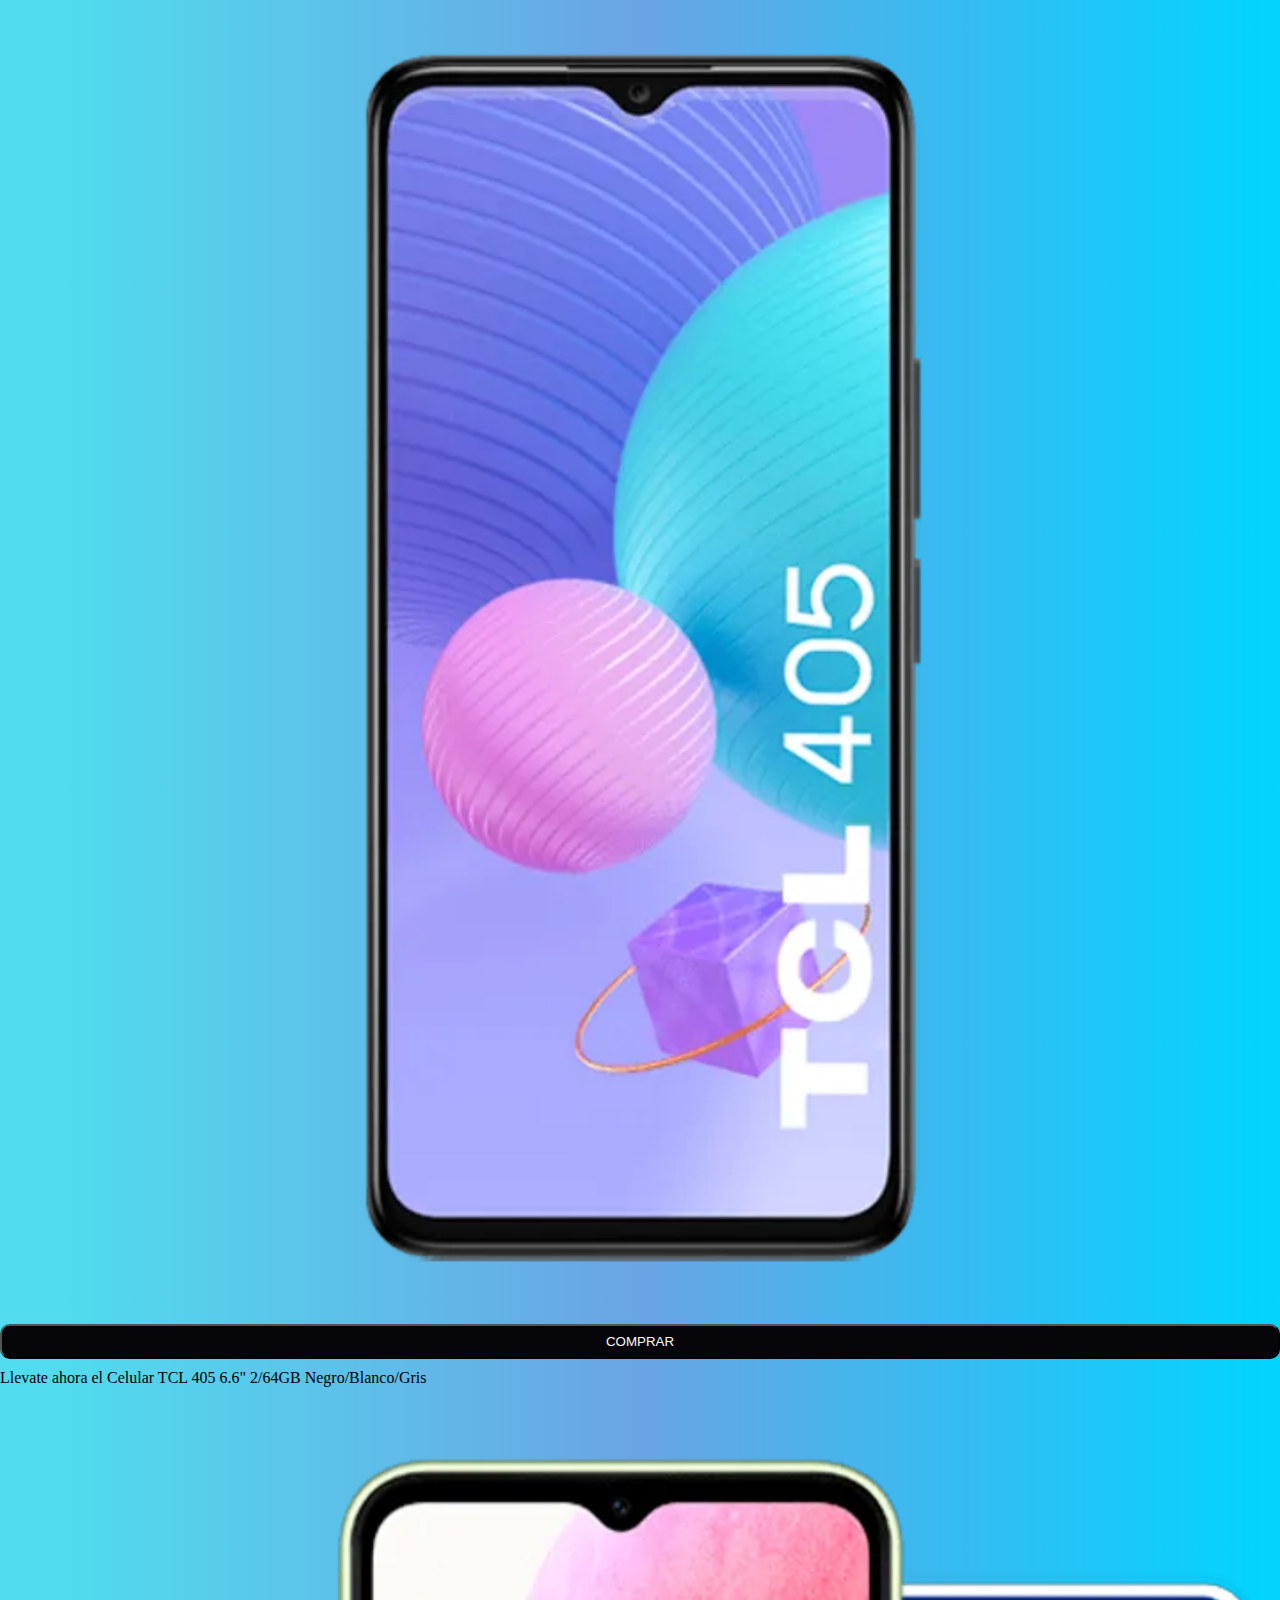
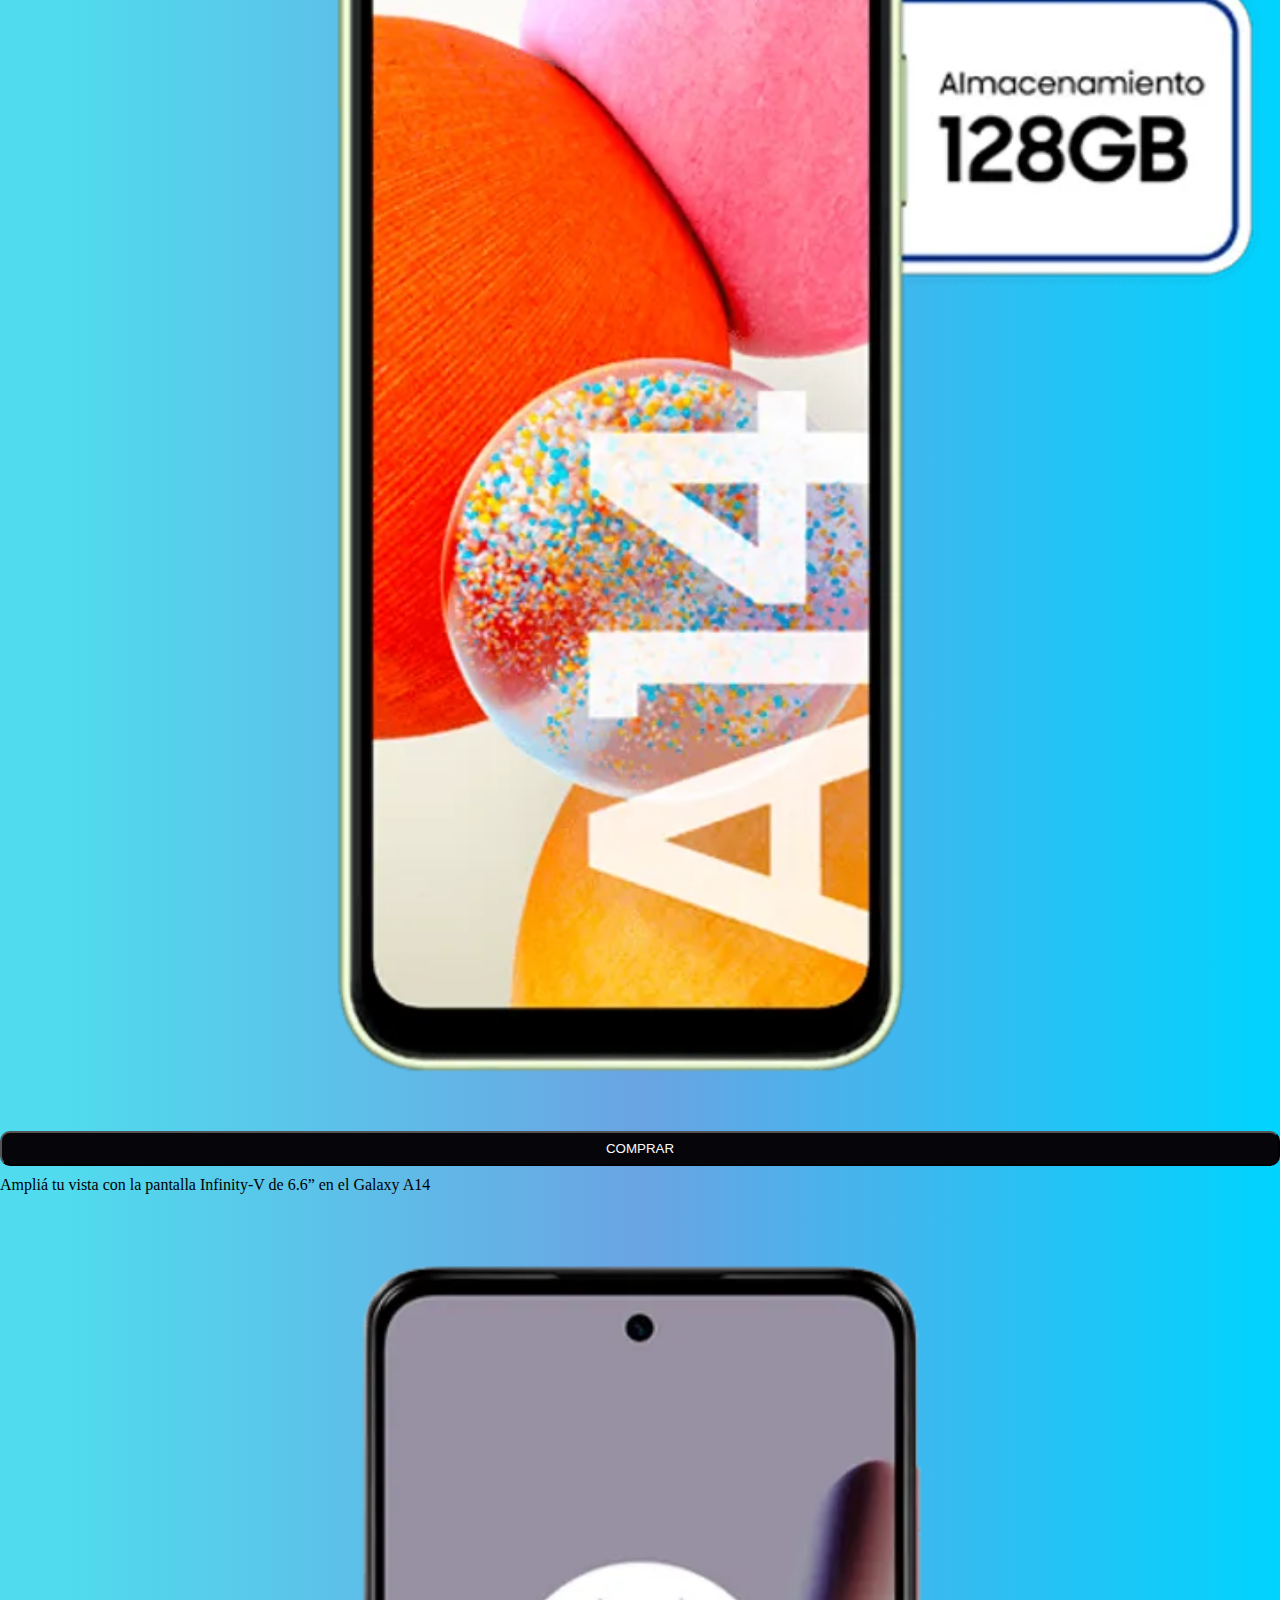
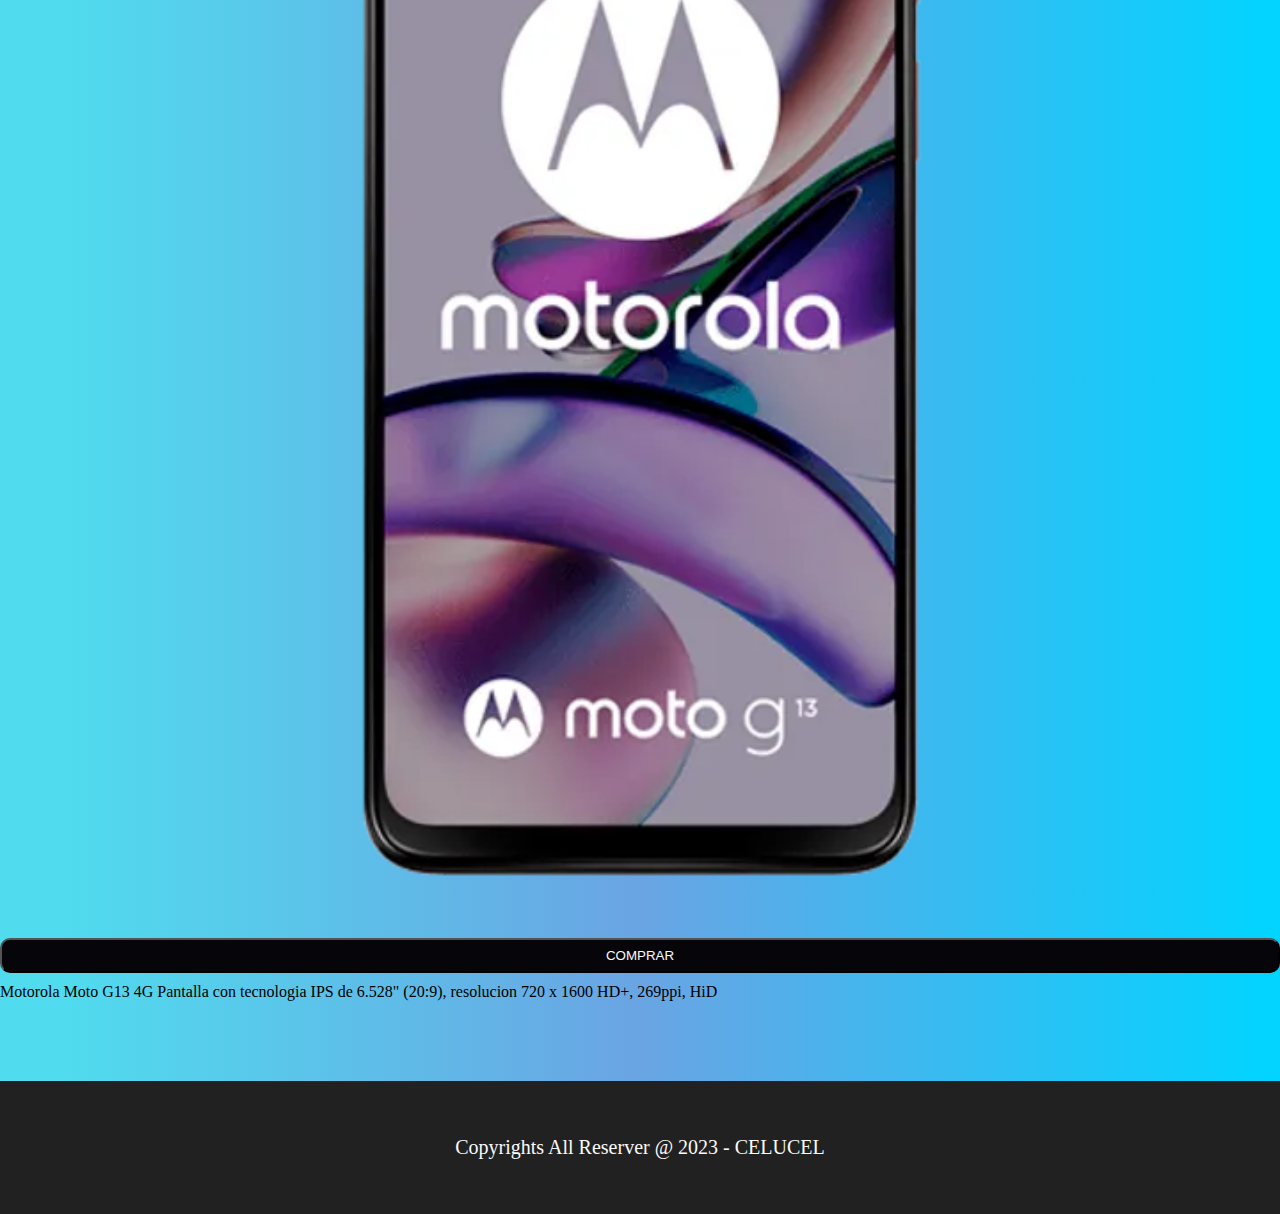
==== commit 464dc4a7: "cambios" ====
--- a/index.html
+++ b/index.html
@@ -71,12 +71,12 @@
     <div class="col-sm-4">
       <img src="imgs/celular3.jpg" alt="Celular Samsung S22">
       <a href="https://www.mercadopago.com.ar/" target="_blank"><button class="botones">COMPRAR</button></a>
-      <p>Celular Samsung S22 / SM-S901E Negro y Violeta</p>
+      <p>Celular Samsung S22 / SM-S901E Negro y Violeta Rojo y más</p>
   </div>
   <div class="col-sm-4">
       <img src="imgs/celular4.jpg" alt="Celular TCL 405 6.6">
       <a href="https://www.mercadopago.com.ar/"  target="_blank"><button class="botones">COMPRAR</button></a>
-      <p>Llevate ahora el Celular TCL 405 6.6" 2/64GB Negro</p>
+      <p>Llevate ahora el Celular TCL 405 6.6" 2/64GB Negro/Blanco/Gris</p>
   </div>
   <div class="col-sm-4">
       <img src="imgs/celular5.jpg" alt="pantalla Infinity-V de 6.6” en el Galaxy A14">
